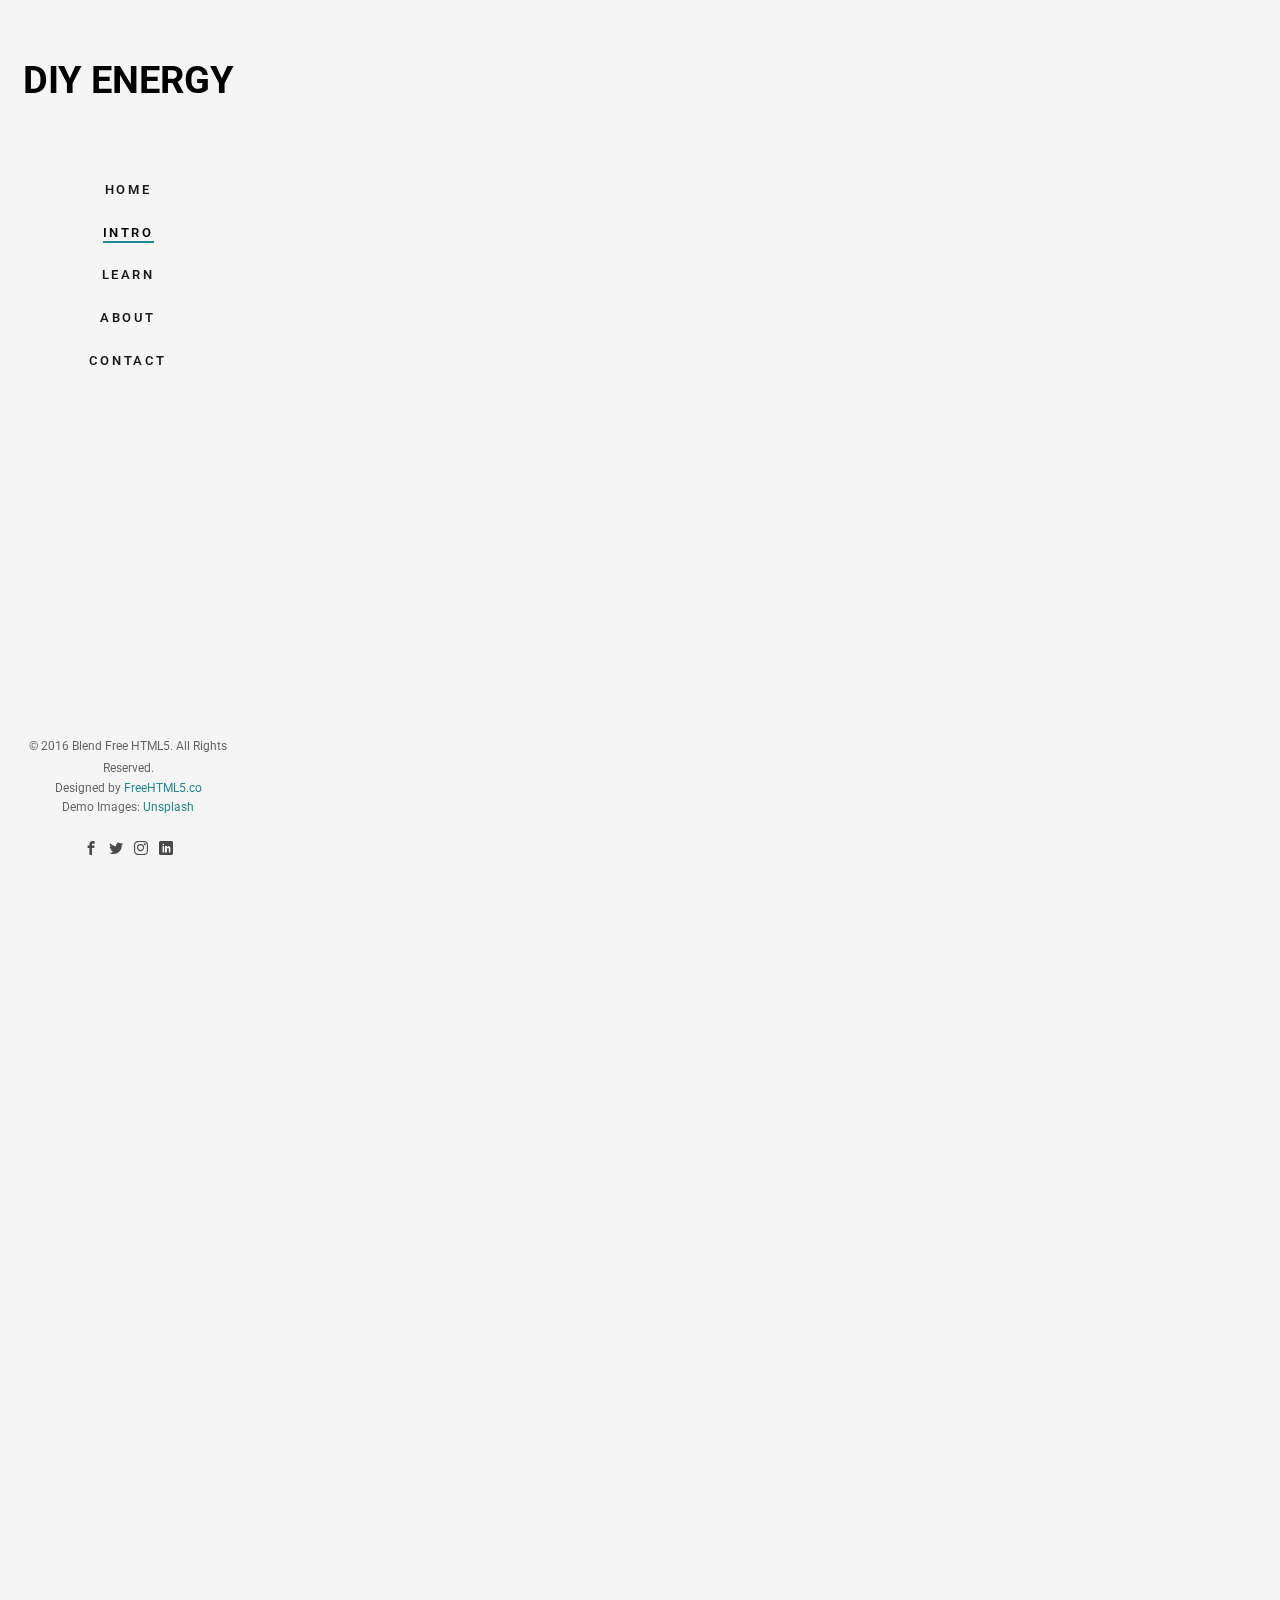
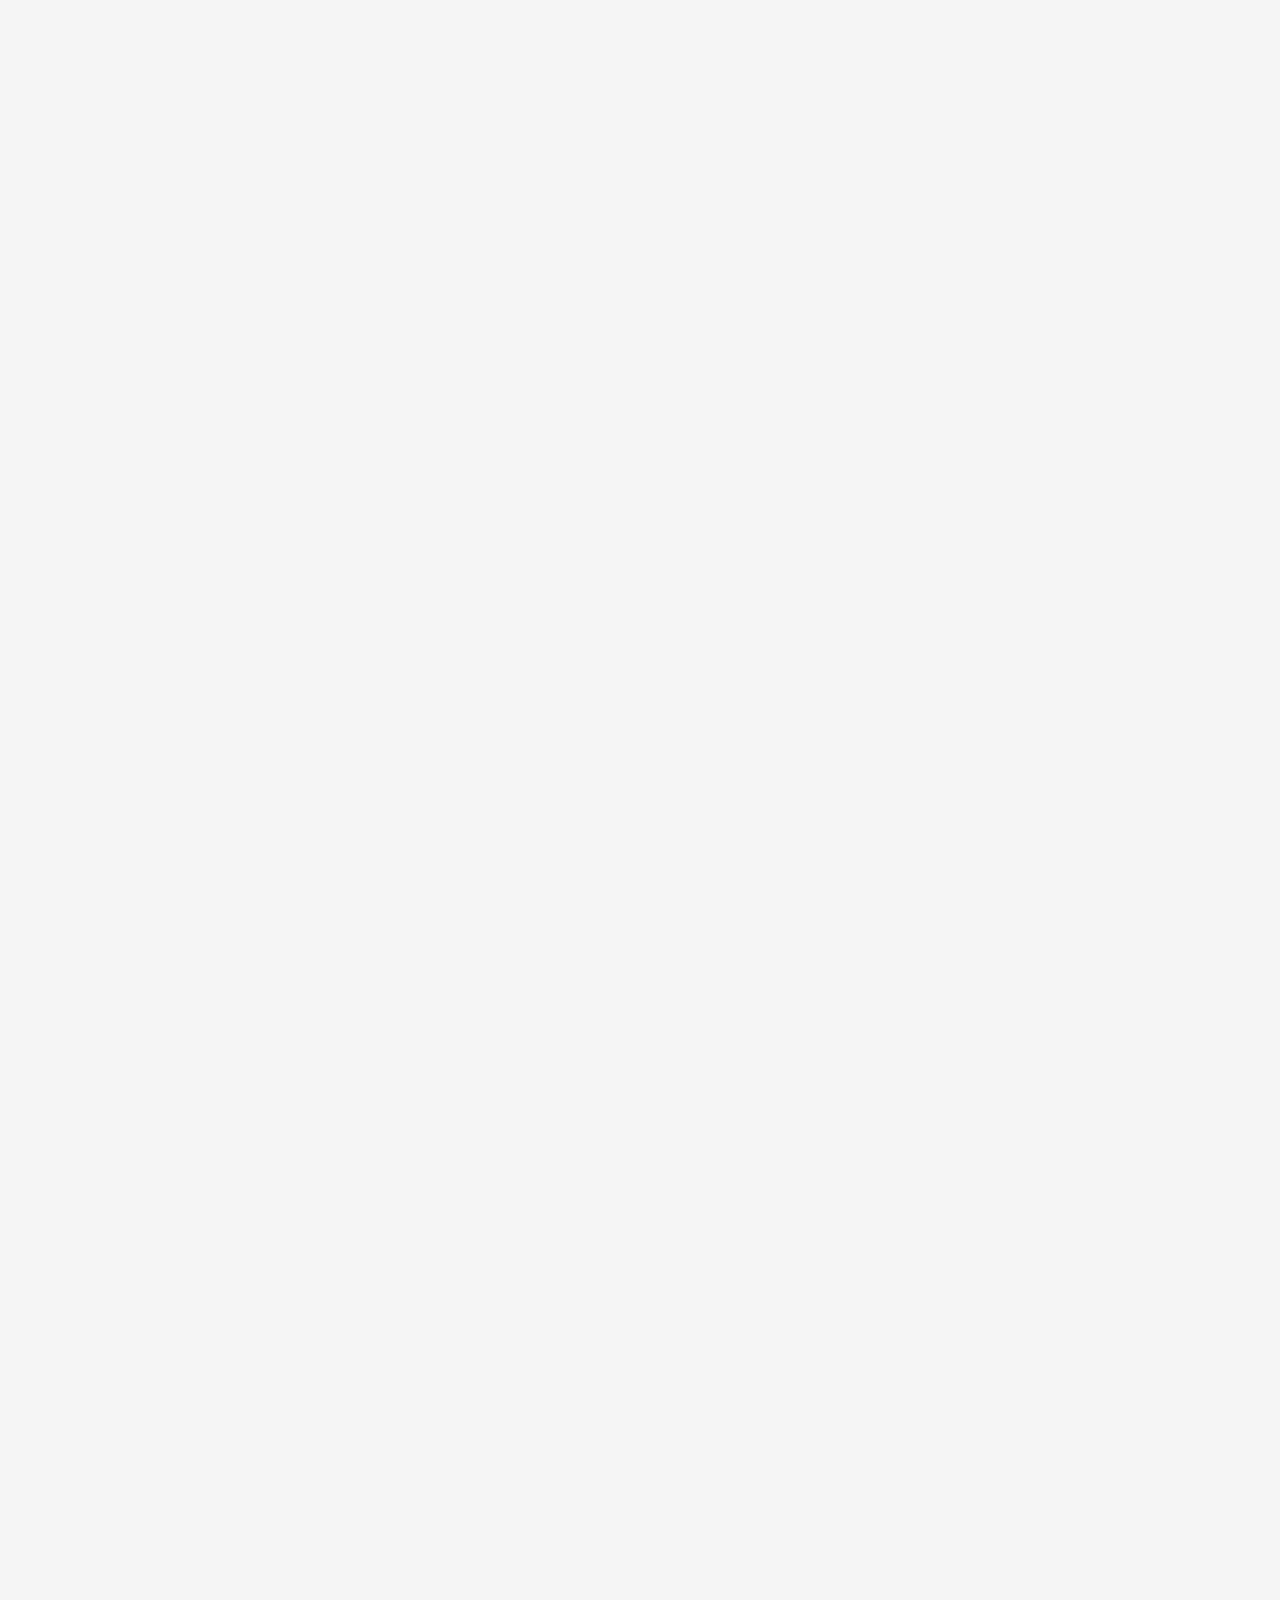
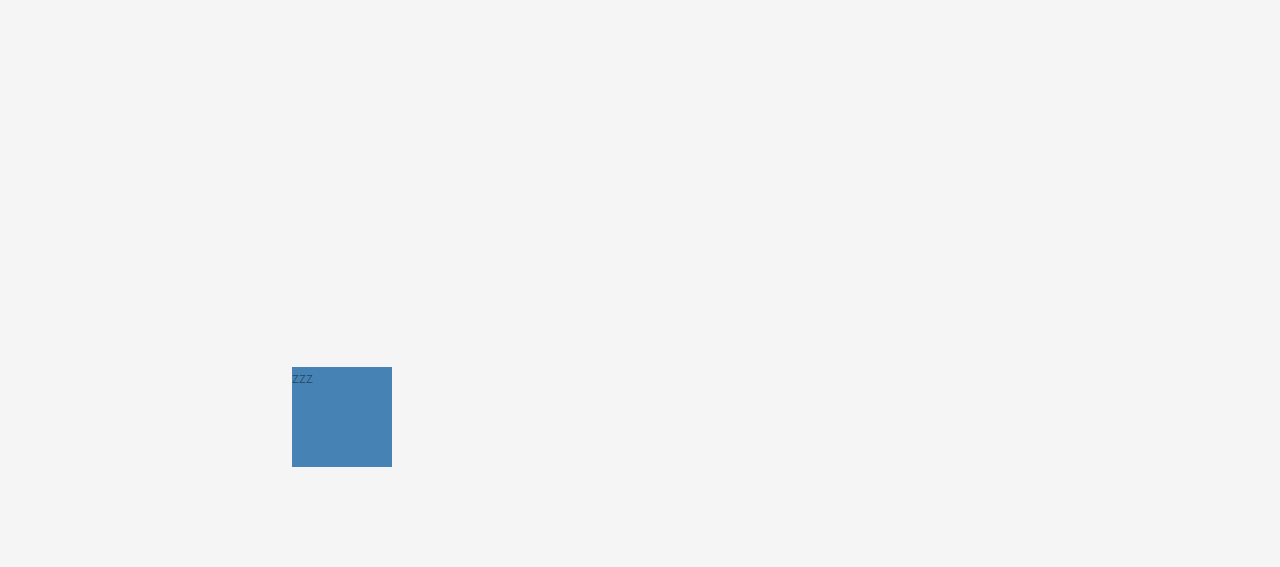
==== blog_tweetawatt.html @ 18f320f8 "first commit" ====
<!DOCTYPE html>
<!--[if lt IE 7]>      <html class="no-js lt-ie9 lt-ie8 lt-ie7"> <![endif]-->
<!--[if IE 7]>         <html class="no-js lt-ie9 lt-ie8"> <![endif]-->
<!--[if IE 8]>         <html class="no-js lt-ie9"> <![endif]-->
<!--[if gt IE 8]><!--> <html class="no-js"> <!--<![endif]-->
	<head>
	<meta charset="utf-8">
	<meta http-equiv="X-UA-Compatible" content="IE=edge">
	<title>DIY Energy &mdash; Free HTML5 Bootstrap Website Template by FreeHTML5.co</title>
	<meta name="viewport" content="width=device-width, initial-scale=1">
	<meta name="description" content="Free HTML5 Website Template by FreeHTML5.co" />
	<meta name="keywords" content="free html5, free template, free bootstrap, free website template, html5, css3, mobile first, responsive" />
	<meta name="author" content="FreeHTML5.co" />

  	<!--
	//////////////////////////////////////////////////////

	FREE HTML5 TEMPLATE
	DESIGNED & DEVELOPED by FreeHTML5.co

	Website: 		http://freehtml5.co/
	Email: 			info@freehtml5.co
	Twitter: 		http://twitter.com/fh5co
	Facebook: 		https://www.facebook.com/fh5co

	//////////////////////////////////////////////////////
	-->

  	<!-- Facebook and Twitter integration -->
	<meta property="og:title" content=""/>
	<meta property="og:image" content=""/>
	<meta property="og:url" content=""/>
	<meta property="og:site_name" content=""/>
	<meta property="og:description" content=""/>
	<meta name="twitter:title" content="" />
	<meta name="twitter:image" content="" />
	<meta name="twitter:url" content="" />
	<meta name="twitter:card" content="" />

	<!-- Place favicon.ico and apple-touch-icon.png in the root directory -->
	<link rel="shortcut icon" href="favicon.ico">

	<link href="https://fonts.googleapis.com/css?family=Roboto:100,300,400,500,700" rel="stylesheet">

	<!-- Animate.css -->
	<link rel="stylesheet" href="css/animate.css">
	<!-- Icomoon Icon Fonts-->
	<link rel="stylesheet" href="css/icomoon.css">
	<!-- Bootstrap  -->
	<link rel="stylesheet" href="css/bootstrap.css">
	<!-- Flexslider  -->
	<link rel="stylesheet" href="css/flexslider.css">
	<!-- Theme style  -->
	<link rel="stylesheet" href="css/style.css">

	<!-- Modernizr JS -->
	<script src="js/modernizr-2.6.2.min.js"></script>
	<!-- FOR IE9 below -->
	<!--[if lt IE 9]>
	<script src="js/respond.min.js"></script>
	<![endif]-->

	</head>
	<body>
	<div id="fh5co-page">
		<a href="#" class="js-fh5co-nav-toggle fh5co-nav-toggle"><i></i></a>
		<aside id="fh5co-aside" role="complementary" class="border js-fullheight">

			<h1 id="fh5co-logo"><a href="index.html">DIY Energy</a></h1>
			<nav id="fh5co-main-menu" role="navigation">
				<ul>
					<li><a href="index.html">Home</a></li>
					<li class="fh5co-active"><a href="intro.html">Intro</a></li>
					<li><a href="learn.html">Learn</a></li>
					<li><a href="about.html">About</a></li>
					<li><a href="contact.html">Contact</a></li>
				</ul>
			</nav>

			<div class="fh5co-footer">
				<p><small>&copy; 2016 Blend Free HTML5. All Rights Reserved.</span> <span>Designed by <a href="http://freehtml5.co/" target="_blank">FreeHTML5.co</a> </span> <span>Demo Images: <a href="https://unsplash.com/" target="_blank">Unsplash</a></span></small></p>
				<ul>
					<li><a href="#"><i class="icon-facebook2"></i></a></li>
					<li><a href="#"><i class="icon-twitter2"></i></a></li>
					<li><a href="#"><i class="icon-instagram"></i></a></li>
					<li><a href="#"><i class="icon-linkedin2"></i></a></li>
				</ul>
			</div>

		</aside>

		<div id="fh5co-main">
			<div class="fh5co-narrow-content">
				<h2 class="fh5co-heading animate-box" data-animate-effect="fadeInLeft">Learn</h2>

					<div class="row row-bottom-padded-md">
						<div class="col-md-12 col-sm-12 col-padding animate-box" data-animate-effect="fadeInLeft">

							<div class="blog-entry">
								<!-- <a href="#" class="blog-img"><img src="images/img-1.jpg" class="img-responsive" alt="Free HTML5 Bootstrap Template by FreeHTML5.co"></a> -->
								<div class="desc">
									<h2>Comparason</h2>
									<span><small>by Sid Chou </small> / <small> <i class="icon-comment"></i> 05.01.2020</small></span>
									<p>This project is inspired by <a href="https://learn.adafruit.com/tweet-a-watt/">Lady Ada's Tweet-a-watt.</a>
										 (Original tutorial is linked, this blog will include modification for newer version of Kill-a-Watt and avoiding using x-bee) </p>

								<h3 style="margin-left:2em">material</h3>
									<p>You can reference the <a href="https://learn.adafruit.com/tweet-a-watt/make-it-prep">list of material</a> on Adafruit,
										but here we will only need:
									</p>
									<li>Soldering iron + Solder</li>
									<li>Multimeter</li>
									<li>Kill-a-Watt(or other plug-in energy monitor)</li>
									<li>Micro-controller(any kind of arduino or similar capabled board)</li>
									<li>Osiliscope(optional)</li>
									<p>For more information on the materials, visit the <a href="intro.html">Resources page</a></p>

								<h3 style="margin-left:2em">Start</h3>
									<p><small>For this section, you can reference to <a href="https://learn.adafruit.com/tweet-a-watt/make-it-transmitter">transmitter</a> section of the Adafruit tutorial</small><br>
									For now you can skip through the X-bee part, till when it open the the case.
									There wont be too much difference for the beginning steps,
									you want to open the casing for Kill-a-Watt by unscrewing the 3 screws on the back.
								 </p>
									<img src="images/blog/killawatt/build_00.jpg" alt="unscrewing cas" style="max-height: 250px;">
									<p>
										Detatch the PCB board from the just-opened-case by removing the 4 screws on the pcb.
									</p>
									<img src="images/blog/killawatt/build_01.jpg" alt="unscrewing cas" style="max-height: 250px;">
									<p>
										<small>
											Note: it will be a good idea to keep the screws in a small container so you dont lose them.
										</small>
									</p>
									<p>
										Since Lady Ada did her project back in 2014, the design of the pcb boards on kill-a-watt has been updated.
										Now, you can still find the "LM2902N" op-amp chip(mentioned in Lady Ada's tutorial, this is where we are going to "steal" the signal from the kill-a-watt)
										but as a surface mount underneathe the LCD. <br>
										Unfortunately, you do have to rip off the LCD screen to access the op-amp chip, so you have to lose the Original display function through this project.
									</p>
									<img src="images/blog/killawatt/build_02.jpg" alt="remove LCD from board" style="max-height: 250px; margin-right:50px;">
									<img src="images/blog/killawatt/LM2902.jpg" alt="LM2902N Pin layout" style="max-height: 250px;">
									<p>
										The next step is to solder the power(red), ground(black), amp singnal(yellow) and voltage singnal(orange on adafruit, green here) from the op-amp.
									</p>
									<img src="images/blog/killawatt/build_03.jpg" alt="soldering on LM2902N" style="max-height: 250px;">
									<p>
										I cut off some plastics to get some clearance for the wires, and drilled a hole for them to come out for some tests,
										since I wasn't about to plug this in to 110VAC outlet without the case, and you shouldn't either!!!
									</p>
									<img src="images/blog/killawatt/build_04.jpg" alt="cutting the case for clearance" style="max-height: 250px;">
									<p>
										<small>Note: I am using stranded wires here, if you are using solid wire, be aware that it might rip the solder patch from the PCB board if you are moving it around. <a href="https://blog.jemelectronics.com/stranded-vs-solid-wire">More on wire types...</a> </small>
									</p>
									<img src="images/blog/killawatt/fail.jpg" alt="broken solder patch" style="max-height: 250px;">
									<p>
										Next, we can close the case and feed the wires through the drilled hole.
									</p>
									<img src="images/blog/killawatt/build_05.jpg" alt="cutting the case for clearance" style="max-height: 250px;">
									<p>
										You can see the soldered wires and chip from the the window
									</p>
									<img src="images/blog/killawatt/build_06.jpg" alt="cutting the case for clearance" style="max-height: 250px;">
									<p>
										lets test the voltage from power(red) to ground(black). Its reading just a bit above 6 V.
									</p>
									<img src="images/blog/killawatt/build_07.jpg" alt="cutting the case for clearance" style="max-height: 250px;">

									<h3 style="margin-left:2em">Test</h3>


									<p>

									</p>

									<!-- <a href="#" class="lead">Read More <i class="icon-arrow-right3"></i></a> -->

</div>
	</div>
		</div>
</div>
								<div class="sub-menu" style="width:100px; height:100px">
									<div style="width:100%;height:100%;background-color:steelblue;">
										<p>zzz</p>





									</div>

						</div>
				</div>
			</div>
		</div>






	<!-- jQuery -->
	<script src="js/jquery.min.js"></script>
	<!-- jQuery Easing -->
	<script src="js/jquery.easing.1.3.js"></script>
	<!-- Bootstrap -->
	<script src="js/bootstrap.min.js"></script>
	<!-- Waypoints -->
	<script src="js/jquery.waypoints.min.js"></script>
	<!-- Flexslider -->
	<script src="js/jquery.flexslider-min.js"></script>


	<!-- MAIN JS -->
	<script src="js/main.js"></script>

	</body>
</html>
---- css/icomoon.css ----
@font-face {
  font-family: 'icomoon';
  src:  url('fonts/icomoon.eot?6py85u');
  src:  url('fonts/icomoon.eot?6py85u#iefix') format('embedded-opentype'),
    url('fonts/icomoon.ttf?6py85u') format('truetype'),
    url('fonts/icomoon.woff?6py85u') format('woff'),
    url('fonts/icomoon.svg?6py85u#icomoon') format('svg');
  font-weight: normal;
  font-style: normal;
}

[class^="icon-"], [class*=" icon-"] {
  /* use !important to prevent issues with browser extensions that change fonts */
  font-family: 'icomoon' !important;
  speak: none;
  font-style: normal;
  font-weight: normal;
  font-variant: normal;
  text-transform: none;
  line-height: 1;

  /* Better Font Rendering =========== */
  -webkit-font-smoothing: antialiased;
  -moz-osx-font-smoothing: grayscale;
}

.icon-times:before {
  content: "\e930";
}
.icon-tick:before {
  content: "\e931";
}
.icon-plus:before {
  content: "\e932";
}
.icon-minus:before {
  content: "\e933";
}
.icon-equals:before {
  content: "\e934";
}
.icon-divide:before {
  content: "\e935";
}
.icon-chevron-right:before {
  content: "\e936";
}
.icon-chevron-left:before {
  content: "\e937";
}
.icon-arrow-right-thick:before {
  content: "\e938";
}
.icon-arrow-left-thick:before {
  content: "\e939";
}
.icon-th-small:before {
  content: "\e93a";
}
.icon-th-menu:before {
  content: "\e93b";
}
.icon-th-list:before {
  content: "\e93c";
}
.icon-th-large:before {
  content: "\e93d";
}
.icon-home:before {
  content: "\e93e";
}
.icon-arrow-forward:before {
  content: "\e93f";
}
.icon-arrow-back:before {
  content: "\e940";
}
.icon-rss:before {
  content: "\e941";
}
.icon-location:before {
  content: "\e942";
}
.icon-link:before {
  content: "\e943";
}
.icon-image:before {
  content: "\e944";
}
.icon-arrow-up-thick:before {
  content: "\e945";
}
.icon-arrow-down-thick:before {
  content: "\e946";
}
.icon-starburst:before {
  content: "\e947";
}
.icon-starburst-outline:before {
  content: "\e948";
}
.icon-star3:before {
  content: "\e949";
}
.icon-flow-children:before {
  content: "\e94a";
}
.icon-export:before {
  content: "\e94b";
}
.icon-delete2:before {
  content: "\e94c";
}
.icon-delete-outline:before {
  content: "\e94d";
}
.icon-cloud-storage:before {
  content: "\e94e";
}
.icon-wi-fi:before {
  content: "\e94f";
}
.icon-heart:before {
  content: "\e950";
}
.icon-flash:before {
  content: "\e951";
}
.icon-cancel:before {
  content: "\e952";
}
.icon-backspace:before {
  content: "\e953";
}
.icon-attachment:before {
  content: "\e954";
}
.icon-arrow-move:before {
  content: "\e955";
}
.icon-warning:before {
  content: "\e956";
}
.icon-user:before {
  content: "\e957";
}
.icon-radar:before {
  content: "\e958";
}
.icon-lock-open:before {
  content: "\e959";
}
.icon-lock-closed:before {
  content: "\e95a";
}
.icon-location-arrow:before {
  content: "\e95b";
}
.icon-info:before {
  content: "\e95c";
}
.icon-user-delete:before {
  content: "\e95d";
}
.icon-user-add:before {
  content: "\e95e";
}
.icon-media-pause:before {
  content: "\e95f";
}
.icon-group:before {
  content: "\e960";
}
.icon-chart-pie:before {
  content: "\e961";
}
.icon-chart-line:before {
  content: "\e962";
}
.icon-chart-bar:before {
  content: "\e963";
}
.icon-chart-area:before {
  content: "\e964";
}
.icon-video:before {
  content: "\e965";
}
.icon-point-of-interest:before {
  content: "\e966";
}
.icon-infinity:before {
  content: "\e967";
}
.icon-globe:before {
  content: "\e968";
}
.icon-eye:before {
  content: "\e969";
}
.icon-cog:before {
  content: "\e96a";
}
.icon-camera:before {
  content: "\e96b";
}
.icon-upload:before {
  content: "\e96c";
}
.icon-scissors:before {
  content: "\e96d";
}
.icon-refresh:before {
  content: "\e96e";
}
.icon-pin:before {
  content: "\e96f";
}
.icon-key:before {
  content: "\e970";
}
.icon-info-large:before {
  content: "\e971";
}
.icon-eject:before {
  content: "\e972";
}
.icon-download:before {
  content: "\e973";
}
.icon-zoom:before {
  content: "\e974";
}
.icon-zoom-out:before {
  content: "\e975";
}
.icon-zoom-in:before {
  content: "\e976";
}
.icon-sort-numerically:before {
  content: "\e977";
}
.icon-sort-alphabetically:before {
  content: "\e978";
}
.icon-input-checked:before {
  content: "\e979";
}
.icon-calender:before {
  content: "\e97a";
}
.icon-world2:before {
  content: "\e97b";
}
.icon-notes:before {
  content: "\e97c";
}
.icon-code:before {
  content: "\e97d";
}
.icon-arrow-sync:before {
  content: "\e97e";
}
.icon-arrow-shuffle:before {
  content: "\e97f";
}
.icon-arrow-repeat:before {
  content: "\e980";
}
.icon-arrow-minimise:before {
  content: "\e981";
}
.icon-arrow-maximise:before {
  content: "\e982";
}
.icon-arrow-loop:before {
  content: "\e983";
}
.icon-anchor:before {
  content: "\e984";
}
.icon-spanner:before {
  content: "\e985";
}
.icon-puzzle:before {
  content: "\e986";
}
.icon-power:before {
  content: "\e987";
}
.icon-plane:before {
  content: "\e988";
}
.icon-pi:before {
  content: "\e989";
}
.icon-phone:before {
  content: "\e98a";
}
.icon-microphone2:before {
  content: "\e98b";
}
.icon-media-rewind:before {
  content: "\e98c";
}
.icon-flag:before {
  content: "\e98d";
}
.icon-adjust-brightness:before {
  content: "\e98e";
}
.icon-waves:before {
  content: "\e98f";
}
.icon-social-twitter:before {
  content: "\e990";
}
.icon-social-facebook:before {
  content: "\e991";
}
.icon-social-dribbble:before {
  content: "\e992";
}
.icon-media-stop:before {
  content: "\e993";
}
.icon-media-record:before {
  content: "\e994";
}
.icon-media-play:before {
  content: "\e995";
}
.icon-media-fast-forward:before {
  content: "\e996";
}
.icon-media-eject:before {
  content: "\e997";
}
.icon-social-vimeo:before {
  content: "\e998";
}
.icon-social-tumbler:before {
  content: "\e999";
}
.icon-social-skype:before {
  content: "\e99a";
}
.icon-social-pinterest:before {
  content: "\e99b";
}
.icon-social-linkedin:before {
  content: "\e99c";
}
.icon-social-last-fm:before {
  content: "\e99d";
}
.icon-social-github:before {
  content: "\e99e";
}
.icon-social-flickr:before {
  content: "\e99f";
}
.icon-at:before {
  content: "\e9a0";
}
.icon-times-outline:before {
  content: "\e9a1";
}
.icon-plus-outline:before {
  content: "\e9a2";
}
.icon-minus-outline:before {
  content: "\e9a3";
}
.icon-tick-outline:before {
  content: "\e9a4";
}
.icon-th-large-outline:before {
  content: "\e9a5";
}
.icon-equals-outline:before {
  content: "\e9a6";
}
.icon-divide-outline:before {
  content: "\e9a7";
}
.icon-chevron-right-outline:before {
  content: "\e9a8";
}
.icon-chevron-left-outline:before {
  content: "\e9a9";
}
.icon-arrow-right-outline:before {
  content: "\e9aa";
}
.icon-arrow-left-outline:before {
  content: "\e9ab";
}
.icon-th-small-outline:before {
  content: "\e9ac";
}
.icon-th-menu-outline:before {
  content: "\e9ad";
}
.icon-th-list-outline:before {
  content: "\e9ae";
}
.icon-news2:before {
  content: "\e9b1";
}
.icon-home-outline:before {
  content: "\e9b2";
}
.icon-arrow-up-outline:before {
  content: "\e9b3";
}
.icon-arrow-forward-outline:before {
  content: "\e9b4";
}
.icon-arrow-down-outline:before {
  content: "\e9b5";
}
.icon-arrow-back-outline:before {
  content: "\e9b6";
}
.icon-trash3:before {
  content: "\e9b7";
}
.icon-rss-outline:before {
  content: "\e9b8";
}
.icon-message:before {
  content: "\e9b9";
}
.icon-location-outline:before {
  content: "\e9ba";
}
.icon-link-outline:before {
  content: "\e9bb";
}
.icon-image-outline:before {
  content: "\e9bc";
}
.icon-export-outline:before {
  content: "\e9bd";
}
.icon-cross:before {
  content: "\e9be";
}
.icon-wi-fi-outline:before {
  content: "\e9bf";
}
.icon-star-outline:before {
  content: "\e9c0";
}
.icon-media-pause-outline:before {
  content: "\e9c1";
}
.icon-mail:before {
  content: "\e9c2";
}
.icon-heart-outline:before {
  content: "\e9c3";
}
.icon-flash-outline:before {
  content: "\e9c4";
}
.icon-cancel-outline:before {
  content: "\e9c5";
}
.icon-beaker:before {
  content: "\e9c6";
}
.icon-arrow-move-outline:before {
  content: "\e9c7";
}
.icon-watch2:before {
  content: "\e9c8";
}
.icon-warning-outline:before {
  content: "\e9c9";
}
.icon-time:before {
  content: "\e9ca";
}
.icon-radar-outline:before {
  content: "\e9cb";
}
.icon-lock-open-outline:before {
  content: "\e9cc";
}
.icon-location-arrow-outline:before {
  content: "\e9cd";
}
.icon-info-outline:before {
  content: "\e9ce";
}
.icon-backspace-outline:before {
  content: "\e9cf";
}
.icon-attachment-outline:before {
  content: "\e9d0";
}
.icon-user-outline:before {
  content: "\e9d1";
}
.icon-user-delete-outline:before {
  content: "\e9d2";
}
.icon-user-add-outline:before {
  content: "\e9d3";
}
.icon-lock-closed-outline:before {
  content: "\e9d4";
}
.icon-group-outline:before {
  content: "\e9d5";
}
.icon-chart-pie-outline:before {
  content: "\e9d6";
}
.icon-chart-line-outline:before {
  content: "\e9d7";
}
.icon-chart-bar-outline:before {
  content: "\e9d8";
}
.icon-chart-area-outline:before {
  content: "\e9d9";
}
.icon-video-outline:before {
  content: "\e9da";
}
.icon-point-of-interest-outline:before {
  content: "\e9db";
}
.icon-map:before {
  content: "\e9dc";
}
.icon-key-outline:before {
  content: "\e9dd";
}
.icon-infinity-outline:before {
  content: "\e9de";
}
.icon-globe-outline:before {
  content: "\e9df";
}
.icon-eye-outline:before {
  content: "\e9e0";
}
.icon-cog-outline:before {
  content: "\e9e1";
}
.icon-camera-outline:before {
  content: "\e9e2";
}
.icon-upload-outline:before {
  content: "\e9e3";
}
.icon-support:before {
  content: "\e9e4";
}
.icon-scissors-outline:before {
  content: "\e9e5";
}
.icon-refresh-outline:before {
  content: "\e9e6";
}
.icon-info-large-outline:before {
  content: "\e9e7";
}
.icon-eject-outline:before {
  content: "\e9e8";
}
.icon-download-outline:before {
  content: "\e9e9";
}
.icon-battery-mid:before {
  content: "\e9ea";
}
.icon-battery-low:before {
  content: "\e9eb";
}
.icon-battery-high:before {
  content: "\e9ec";
}
.icon-zoom-outline:before {
  content: "\e9ed";
}
.icon-zoom-out-outline:before {
  content: "\e9ee";
}
.icon-zoom-in-outline:before {
  content: "\e9ef";
}
.icon-tag3:before {
  content: "\e9f0";
}
.icon-tabs-outline:before {
  content: "\e9f1";
}
.icon-pin-outline:before {
  content: "\e9f2";
}
.icon-message-typing:before {
  content: "\e9f3";
}
.icon-directions:before {
  content: "\e9f4";
}
.icon-battery-full:before {
  content: "\e9f5";
}
.icon-battery-charge:before {
  content: "\e9f6";
}
.icon-pipette:before {
  content: "\e9f7";
}
.icon-pencil:before {
  content: "\e9f8";
}
.icon-folder:before {
  content: "\e9f9";
}
.icon-folder-delete:before {
  content: "\e9fa";
}
.icon-folder-add:before {
  content: "\e9fb";
}
.icon-edit:before {
  content: "\e9fc";
}
.icon-document:before {
  content: "\e9fd";
}
.icon-document-delete:before {
  content: "\e9fe";
}
.icon-document-add:before {
  content: "\e9ff";
}
.icon-brush:before {
  content: "\ea00";
}
.icon-thumbs-up:before {
  content: "\ea01";
}
.icon-thumbs-down:before {
  content: "\ea02";
}
.icon-pen:before {
  content: "\ea03";
}
.icon-sort-numerically-outline:before {
  content: "\ea04";
}
.icon-sort-alphabetically-outline:before {
  content: "\ea05";
}
.icon-social-last-fm-circular:before {
  content: "\ea06";
}
.icon-social-github-circular:before {
  content: "\ea07";
}
.icon-compass:before {
  content: "\ea08";
}
.icon-bookmark:before {
  content: "\ea09";
}
.icon-input-checked-outline:before {
  content: "\ea0a";
}
.icon-code-outline:before {
  content: "\ea0b";
}
.icon-calender-outline:before {
  content: "\ea0c";
}
.icon-business-card:before {
  content: "\ea0d";
}
.icon-arrow-up:before {
  content: "\ea0e";
}
.icon-arrow-sync-outline:before {
  content: "\ea0f";
}
.icon-arrow-right:before {
  content: "\ea10";
}
.icon-arrow-repeat-outline:before {
  content: "\ea11";
}
.icon-arrow-loop-outline:before {
  content: "\ea12";
}
.icon-arrow-left:before {
  content: "\ea13";
}
.icon-flow-switch:before {
  content: "\ea14";
}
.icon-flow-parallel:before {
  content: "\ea15";
}
.icon-flow-merge:before {
  content: "\ea16";
}
.icon-document-text:before {
  content: "\ea17";
}
.icon-clipboard:before {
  content: "\ea18";
}
.icon-calculator:before {
  content: "\ea19";
}
.icon-arrow-minimise-outline:before {
  content: "\ea1a";
}
.icon-arrow-maximise-outline:before {
  content: "\ea1b";
}
.icon-arrow-down:before {
  content: "\ea1c";
}
.icon-gift:before {
  content: "\ea1d";
}
.icon-film:before {
  content: "\ea1e";
}
.icon-database:before {
  content: "\ea1f";
}
.icon-bell:before {
  content: "\ea20";
}
.icon-anchor-outline:before {
  content: "\ea21";
}
.icon-adjust-contrast:before {
  content: "\ea22";
}
.icon-world-outline:before {
  content: "\ea23";
}
.icon-shopping-bag:before {
  content: "\ea24";
}
.icon-power-outline:before {
  content: "\ea25";
}
.icon-notes-outline:before {
  content: "\ea26";
}
.icon-device-tablet:before {
  content: "\ea27";
}
.icon-device-phone:before {
  content: "\ea28";
}
.icon-device-laptop:before {
  content: "\ea29";
}
.icon-device-desktop:before {
  content: "\ea2a";
}
.icon-briefcase:before {
  content: "\ea2b";
}
.icon-stopwatch:before {
  content: "\ea2c";
}
.icon-spanner-outline:before {
  content: "\ea2d";
}
.icon-puzzle-outline:before {
  content: "\ea2e";
}
.icon-printer:before {
  content: "\ea2f";
}
.icon-pi-outline:before {
  content: "\ea30";
}
.icon-lightbulb:before {
  content: "\ea31";
}
.icon-flag-outline:before {
  content: "\ea32";
}
.icon-contacts:before {
  content: "\ea33";
}
.icon-archive2:before {
  content: "\ea34";
}
.icon-weather-stormy:before {
  content: "\ea35";
}
.icon-weather-shower:before {
  content: "\ea36";
}
.icon-weather-partly-sunny:before {
  content: "\ea37";
}
.icon-weather-downpour:before {
  content: "\ea38";
}
.icon-weather-cloudy:before {
  content: "\ea39";
}
.icon-plane-outline:before {
  content: "\ea3a";
}
.icon-phone-outline:before {
  content: "\ea3b";
}
.icon-microphone-outline:before {
  content: "\ea3c";
}
.icon-weather-windy:before {
  content: "\ea3d";
}
.icon-weather-windy-cloudy:before {
  content: "\ea3e";
}
.icon-weather-sunny:before {
  content: "\ea3f";
}
.icon-weather-snow:before {
  content: "\ea40";
}
.icon-weather-night:before {
  content: "\ea41";
}
.icon-media-stop-outline:before {
  content: "\ea42";
}
.icon-media-rewind-outline:before {
  content: "\ea43";
}
.icon-media-record-outline:before {
  content: "\ea44";
}
.icon-media-play-outline:before {
  content: "\ea45";
}
.icon-media-fast-forward-outline:before {
  content: "\ea46";
}
.icon-media-eject-outline:before {
  content: "\ea47";
}
.icon-wine:before {
  content: "\ea48";
}
.icon-waves-outline:before {
  content: "\ea49";
}
.icon-ticket:before {
  content: "\ea4a";
}
.icon-tags:before {
  content: "\ea4b";
}
.icon-plug:before {
  content: "\ea4c";
}
.icon-headphones:before {
  content: "\ea4d";
}
.icon-credit-card:before {
  content: "\ea4e";
}
.icon-coffee:before {
  content: "\ea4f";
}
.icon-book:before {
  content: "\ea50";
}
.icon-beer:before {
  content: "\ea51";
}
.icon-volume2:before {
  content: "\ea52";
}
.icon-volume-up:before {
  content: "\ea53";
}
.icon-volume-mute:before {
  content: "\ea54";
}
.icon-volume-down:before {
  content: "\ea55";
}
.icon-social-vimeo-circular:before {
  content: "\ea56";
}
.icon-social-twitter-circular:before {
  content: "\ea57";
}
.icon-social-pinterest-circular:before {
  content: "\ea58";
}
.icon-social-linkedin-circular:before {
  content: "\ea59";
}
.icon-social-facebook-circular:before {
  content: "\ea5a";
}
.icon-social-dribbble-circular:before {
  content: "\ea5b";
}
.icon-tree:before {
  content: "\ea5c";
}
.icon-thermometer2:before {
  content: "\ea5d";
}
.icon-social-tumbler-circular:before {
  content: "\ea5e";
}
.icon-social-skype-outline:before {
  content: "\ea5f";
}
.icon-social-flickr-circular:before {
  content: "\ea60";
}
.icon-social-at-circular:before {
  content: "\ea61";
}
.icon-shopping-cart:before {
  content: "\ea62";
}
.icon-messages:before {
  content: "\ea63";
}
.icon-leaf:before {
  content: "\ea64";
}
.icon-feather:before {
  content: "\ea65";
}
.icon-eye2:before {
  content: "\e064";
}
.icon-paper-clip:before {
  content: "\e065";
}
.icon-mail5:before {
  content: "\e066";
}
.icon-toggle:before {
  content: "\e067";
}
.icon-layout:before {
  content: "\e068";
}
.icon-link2:before {
  content: "\e069";
}
.icon-bell2:before {
  content: "\e06a";
}
.icon-lock3:before {
  content: "\e06b";
}
.icon-unlock:before {
  content: "\e06c";
}
.icon-ribbon2:before {
  content: "\e06d";
}
.icon-image2:before {
  content: "\e06e";
}
.icon-signal:before {
  content: "\e06f";
}
.icon-target3:before {
  content: "\e070";
}
.icon-clipboard3:before {
  content: "\e071";
}
.icon-clock3:before {
  content: "\e072";
}
.icon-watch:before {
  content: "\e073";
}
.icon-air-play:before {
  content: "\e074";
}
.icon-camera3:before {
  content: "\e075";
}
.icon-video2:before {
  content: "\e076";
}
.icon-disc:before {
  content: "\e077";
}
.icon-printer3:before {
  content: "\e078";
}
.icon-monitor:before {
  content: "\e079";
}
.icon-server:before {
  content: "\e07a";
}
.icon-cog2:before {
  content: "\e07b";
}
.icon-heart3:before {
  content: "\e07c";
}
.icon-paragraph:before {
  content: "\e07d";
}
.icon-align-justify:before {
  content: "\e07e";
}
.icon-align-left:before {
  content: "\e07f";
}
.icon-align-center:before {
  content: "\e080";
}
.icon-align-right:before {
  content: "\e081";
}
.icon-book2:before {
  content: "\e082";
}
.icon-layers2:before {
  content: "\e083";
}
.icon-stack2:before {
  content: "\e084";
}
.icon-stack-2:before {
  content: "\e085";
}
.icon-paper:before {
  content: "\e086";
}
.icon-paper-stack:before {
  content: "\e087";
}
.icon-search3:before {
  content: "\e088";
}
.icon-zoom-in2:before {
  content: "\e089";
}
.icon-zoom-out2:before {
  content: "\e08a";
}
.icon-reply2:before {
  content: "\e08b";
}
.icon-circle-plus:before {
  content: "\e08c";
}
.icon-circle-minus:before {
  content: "\e08d";
}
.icon-circle-check:before {
  content: "\e08e";
}
.icon-circle-cross:before {
  content: "\e08f";
}
.icon-square-plus:before {
  content: "\e090";
}
.icon-square-minus:before {
  content: "\e091";
}
.icon-square-check:before {
  content: "\e092";
}
.icon-square-cross:before {
  content: "\e093";
}
.icon-microphone:before {
  content: "\e094";
}
.icon-record:before {
  content: "\e095";
}
.icon-skip-back:before {
  content: "\e096";
}
.icon-rewind:before {
  content: "\e097";
}
.icon-play4:before {
  content: "\e098";
}
.icon-pause3:before {
  content: "\e099";
}
.icon-stop3:before {
  content: "\e09a";
}
.icon-fast-forward:before {
  content: "\e09b";
}
.icon-skip-forward:before {
  content: "\e09c";
}
.icon-shuffle2:before {
  content: "\e09d";
}
.icon-repeat:before {
  content: "\e09e";
}
.icon-folder2:before {
  content: "\e09f";
}
.icon-umbrella:before {
  content: "\e0a0";
}
.icon-moon:before {
  content: "\e0a1";
}
.icon-thermometer:before {
  content: "\e0a2";
}
.icon-drop:before {
  content: "\e0a3";
}
.icon-sun2:before {
  content: "\e0a4";
}
.icon-cloud3:before {
  content: "\e0a5";
}
.icon-cloud-upload2:before {
  content: "\e0a6";
}
.icon-cloud-download2:before {
  content: "\e0a7";
}
.icon-upload4:before {
  content: "\e0a8";
}
.icon-download4:before {
  content: "\e0a9";
}
.icon-location3:before {
  content: "\e0aa";
}
.icon-location-2:before {
  content: "\e0ab";
}
.icon-map3:before {
  content: "\e0ac";
}
.icon-battery:before {
  content: "\e0ad";
}
.icon-head:before {
  content: "\e0ae";
}
.icon-briefcase3:before {
  content: "\e0af";
}
.icon-speech-bubble:before {
  content: "\e0b0";
}
.icon-anchor2:before {
  content: "\e0b1";
}
.icon-globe2:before {
  content: "\e0b2";
}
.icon-box:before {
  content: "\e0b3";
}
.icon-reload:before {
  content: "\e0b4";
}
.icon-share3:before {
  content: "\e0b5";
}
.icon-marquee:before {
  content: "\e0b6";
}
.icon-marquee-plus:before {
  content: "\e0b7";
}
.icon-marquee-minus:before {
  content: "\e0b8";
}
.icon-tag:before {
  content: "\e0b9";
}
.icon-power2:before {
  content: "\e0ba";
}
.icon-command2:before {
  content: "\e0bb";
}
.icon-alt:before {
  content: "\e0bc";
}
.icon-esc:before {
  content: "\e0bd";
}
.icon-bar-graph:before {
  content: "\e0be";
}
.icon-bar-graph-2:before {
  content: "\e0bf";
}
.icon-pie-graph:before {
  content: "\e0c0";
}
.icon-star:before {
  content: "\e0c1";
}
.icon-arrow-left3:before {
  content: "\e0c2";
}
.icon-arrow-right3:before {
  content: "\e0c3";
}
.icon-arrow-up3:before {
  content: "\e0c4";
}
.icon-arrow-down3:before {
  content: "\e0c5";
}
.icon-volume:before {
  content: "\e0c6";
}
.icon-mute:before {
  content: "\e0c7";
}
.icon-content-right:before {
  content: "\e100";
}
.icon-content-left:before {
  content: "\e101";
}
.icon-grid2:before {
  content: "\e102";
}
.icon-grid-2:before {
  content: "\e103";
}
.icon-columns:before {
  content: "\e104";
}
.icon-loader:before {
  content: "\e105";
}
.icon-bag:before {
  content: "\e106";
}
.icon-ban:before {
  content: "\e107";
}
.icon-flag3:before {
  content: "\e108";
}
.icon-trash:before {
  content: "\e109";
}
.icon-expand2:before {
  content: "\e110";
}
.icon-contract:before {
  content: "\e111";
}
.icon-maximize:before {
  content: "\e112";
}
.icon-minimize:before {
  content: "\e113";
}
.icon-plus2:before {
  content: "\e114";
}
.icon-minus2:before {
  content: "\e115";
}
.icon-check:before {
  content: "\e116";
}
.icon-cross2:before {
  content: "\e117";
}
.icon-move:before {
  content: "\e118";
}
.icon-delete:before {
  content: "\e119";
}
.icon-menu5:before {
  content: "\e120";
}
.icon-archive:before {
  content: "\e121";
}
.icon-inbox:before {
  content: "\e122";
}
.icon-outbox:before {
  content: "\e123";
}
.icon-file:before {
  content: "\e124";
}
.icon-file-add:before {
  content: "\e125";
}
.icon-file-subtract:before {
  content: "\e126";
}
.icon-help:before {
  content: "\e127";
}
.icon-open:before {
  content: "\e128";
}
.icon-ellipsis:before {
  content: "\e129";
}
.icon-heart4:before {
  content: "\e900";
}
.icon-cloud4:before {
  content: "\e901";
}
.icon-star2:before {
  content: "\e902";
}
.icon-tv2:before {
  content: "\e903";
}
.icon-sound:before {
  content: "\e904";
}
.icon-video3:before {
  content: "\e905";
}
.icon-trash2:before {
  content: "\e906";
}
.icon-user2:before {
  content: "\e907";
}
.icon-key3:before {
  content: "\e908";
}
.icon-search4:before {
  content: "\e909";
}
.icon-settings:before {
  content: "\e90a";
}
.icon-camera4:before {
  content: "\e90b";
}
.icon-tag2:before {
  content: "\e90c";
}
.icon-lock4:before {
  content: "\e90d";
}
.icon-bulb:before {
  content: "\e90e";
}
.icon-pen2:before {
  content: "\e90f";
}
.icon-diamond:before {
  content: "\e910";
}
.icon-display2:before {
  content: "\e911";
}
.icon-location4:before {
  content: "\e912";
}
.icon-eye3:before {
  content: "\e913";
}
.icon-bubble3:before {
  content: "\e914";
}
.icon-stack3:before {
  content: "\e915";
}
.icon-cup:before {
  content: "\e916";
}
.icon-phone3:before {
  content: "\e917";
}
.icon-news:before {
  content: "\e918";
}
.icon-mail6:before {
  content: "\e919";
}
.icon-like:before {
  content: "\e91a";
}
.icon-photo:before {
  content: "\e91b";
}
.icon-note:before {
  content: "\e91c";
}
.icon-clock4:before {
  content: "\e91d";
}
.icon-paperplane:before {
  content: "\e91e";
}
.icon-params:before {
  content: "\e91f";
}
.icon-banknote:before {
  content: "\e920";
}
.icon-data:before {
  content: "\e921";
}
.icon-music2:before {
  content: "\e922";
}
.icon-megaphone2:before {
  content: "\e923";
}
.icon-study:before {
  content: "\e924";
}
.icon-lab2:before {
  content: "\e925";
}
.icon-food:before {
  content: "\e926";
}
.icon-t-shirt:before {
  content: "\e927";
}
.icon-fire2:before {
  content: "\e928";
}
.icon-clip:before {
  content: "\e929";
}
.icon-shop:before {
  content: "\e92a";
}
.icon-calendar3:before {
  content: "\e92b";
}
.icon-wallet2:before {
  content: "\e92c";
}
.icon-vynil:before {
  content: "\e92d";
}
.icon-truck2:before {
  content: "\e92e";
}
.icon-world:before {
  content: "\e92f";
}
.icon-spinner6:before {
  content: "\e9af";
}
.icon-spinner7:before {
  content: "\e9b0";
}
.icon-amazon:before {
  content: "\eab7";
}
.icon-google:before {
  content: "\eab8";
}
.icon-google2:before {
  content: "\eab9";
}
.icon-google3:before {
  content: "\eaba";
}
.icon-google-plus:before {
  content: "\eabb";
}
.icon-google-plus2:before {
  content: "\eabc";
}
.icon-google-plus3:before {
  content: "\eabd";
}
.icon-hangouts:before {
  content: "\eabe";
}
.icon-google-drive:before {
  content: "\eabf";
}
.icon-facebook2:before {
  content: "\eac0";
}
.icon-facebook22:before {
  content: "\eac1";
}
.icon-instagram:before {
  content: "\eac2";
}
.icon-whatsapp:before {
  content: "\eac3";
}
.icon-spotify:before {
  content: "\eac4";
}
.icon-telegram:before {
  content: "\eac5";
}
.icon-twitter2:before {
  content: "\eac6";
}
.icon-vine:before {
  content: "\eac7";
}
.icon-vk:before {
  content: "\eac8";
}
.icon-renren:before {
  content: "\eac9";
}
.icon-sina-weibo:before {
  content: "\eaca";
}
.icon-rss2:before {
  content: "\eacb";
}
.icon-rss22:before {
  content: "\eacc";
}
.icon-youtube:before {
  content: "\eacd";
}
.icon-youtube2:before {
  content: "\eace";
}
.icon-twitch:before {
  content: "\eacf";
}
.icon-vimeo:before {
  content: "\ead0";
}
.icon-vimeo2:before {
  content: "\ead1";
}
.icon-lanyrd:before {
  content: "\ead2";
}
.icon-flickr:before {
  content: "\ead3";
}
.icon-flickr2:before {
  content: "\ead4";
}
.icon-flickr3:before {
  content: "\ead5";
}
.icon-flickr4:before {
  content: "\ead6";
}
.icon-dribbble2:before {
  content: "\ead7";
}
.icon-behance:before {
  content: "\ead8";
}
.icon-behance2:before {
  content: "\ead9";
}
.icon-deviantart:before {
  content: "\eada";
}
.icon-500px:before {
  content: "\eadb";
}
.icon-steam:before {
  content: "\eadc";
}
.icon-steam2:before {
  content: "\eadd";
}
.icon-dropbox:before {
  content: "\eade";
}
.icon-onedrive:before {
  content: "\eadf";
}
.icon-github:before {
  content: "\eae0";
}
.icon-npm:before {
  content: "\eae1";
}
.icon-basecamp:before {
  content: "\eae2";
}
.icon-trello:before {
  content: "\eae3";
}
.icon-wordpress:before {
  content: "\eae4";
}
.icon-joomla:before {
  content: "\eae5";
}
.icon-ello:before {
  content: "\eae6";
}
.icon-blogger:before {
  content: "\eae7";
}
.icon-blogger2:before {
  content: "\eae8";
}
.icon-tumblr2:before {
  content: "\eae9";
}
.icon-tumblr22:before {
  content: "\eaea";
}
.icon-yahoo:before {
  content: "\eaeb";
}
.icon-yahoo2:before {
  content: "\eaec";
}
.icon-tux:before {
  content: "\eaed";
}
.icon-appleinc:before {
  content: "\eaee";
}
.icon-finder:before {
  content: "\eaef";
}
.icon-android:before {
  content: "\eaf0";
}
.icon-windows:before {
  content: "\eaf1";
}
.icon-windows8:before {
  content: "\eaf2";
}
.icon-soundcloud:before {
  content: "\eaf3";
}
.icon-soundcloud2:before {
  content: "\eaf4";
}
.icon-skype:before {
  content: "\eaf5";
}
.icon-reddit:before {
  content: "\eaf6";
}
.icon-hackernews:before {
  content: "\eaf7";
}
.icon-wikipedia:before {
  content: "\eaf8";
}
.icon-linkedin2:before {
  content: "\eaf9";
}
.icon-linkedin22:before {
  content: "\eafa";
}
.icon-lastfm:before {
  content: "\eafb";
}
.icon-lastfm2:before {
  content: "\eafc";
}
.icon-delicious:before {
  content: "\eafd";
}
.icon-stumbleupon:before {
  content: "\eafe";
}
.icon-stumbleupon2:before {
  content: "\eaff";
}
.icon-stackoverflow:before {
  content: "\eb00";
}
.icon-pinterest:before {
  content: "\eb01";
}
.icon-pinterest2:before {
  content: "\eb02";
}
.icon-xing:before {
  content: "\eb03";
}
.icon-xing2:before {
  content: "\eb04";
}
.icon-flattr:before {
  content: "\eb05";
}
.icon-foursquare:before {
  content: "\eb06";
}
.icon-yelp:before {
  content: "\eb07";
}
.icon-paypal:before {
  content: "\eb08";
}
.icon-chrome:before {
  content: "\eb09";
}
.icon-firefox:before {
  content: "\eb0a";
}
.icon-IE:before {
  content: "\eb0b";
}
.icon-edge:before {
  content: "\eb0c";
}
.icon-safari:before {
  content: "\eb0d";
}
.icon-opera:before {
  content: "\eb0e";
}
.icon-file-pdf:before {
  content: "\eb0f";
}
.icon-file-openoffice:before {
  content: "\eb10";
}
.icon-file-word:before {
  content: "\eb11";
}
.icon-file-excel:before {
  content: "\eb12";
}
.icon-libreoffice:before {
  content: "\eb13";
}
.icon-html-five:before {
  content: "\eb14";
}
.icon-html-five2:before {
  content: "\eb15";
}
.icon-css3:before {
  content: "\eb16";
}
.icon-git:before {
  content: "\eb17";
}
.icon-codepen:before {
  content: "\eb18";
}
.icon-svg:before {
  content: "\eb19";
}
.icon-IcoMoon:before {
  content: "\eb1a";
}
---- css/style.css ----
@font-face {
  font-family: 'icomoon';
  src: url("../fonts/icomoon/icomoon.eot?srf3rx");
  src: url("../fonts/icomoon/icomoon.eot?srf3rx#iefix") format("embedded-opentype"), url("../fonts/icomoon/icomoon.ttf?srf3rx") format("truetype"), url("../fonts/icomoon/icomoon.woff?srf3rx") format("woff"), url("../fonts/icomoon/icomoon.svg?srf3rx#icomoon") format("svg");
  font-weight: normal;
  font-style: normal;
}
/* =======================================================
*
* 	Template Style
*	Edit this section
*
* ======================================================= */
body {
  font-family: "Roboto", Arial, sans-serif;
  font-weight: 300;
  font-size: 14px;
  line-height: 1.6;
  color: rgba(0, 0, 0, 0.5);
  background: whitesmoke;
}
@media screen and (max-width: 992px) {
  body {
    font-size: 16px;
  }
}

a {
  color: #228896;
  -webkit-transition: 0.5s;
  -o-transition: 0.5s;
  transition: 0.5s;
}
a:hover, a:active, a:focus {
  color: #228896;
  outline: none;
  text-decoration: none !important;
}

p {
  margin-bottom: 1.5em;
}

h1, h2, h3, h4, h5, h6 {
  color: #000;
  font-family: "Roboto", Arial, sans-serif;
  font-weight: 400;
  margin: 0 0 30px 0;
}

figure {
  margin-bottom: 2.5em;
  float: left;
  width: 100%;
}
figure figcaption {
  font-size: 16px;
  width: 80%;
  margin: 20px auto 0px auto;
  color: #b3b3b3;
  font-style: italic;
  font-family: "Roboto", Arial, sans-serif;
}
@media screen and (max-width: 480px) {
  figure figcaption {
    width: 100%;
  }
}

::-webkit-selection {
  color: #fff;
  background: #228896;
}

::-moz-selection {
  color: #fff;
  background: #228896;
}

::selection {
  color: #fff;
  background: #228896;
}

#fh5co-page {
  width: 100%;
  overflow: hidden;
  position: relative;
}

#fh5co-aside {
  padding-top: 60px;
  padding-bottom: 40px;
  width: 20%;
  position: fixed;
  bottom: 0;
  top: 0;
  left: 0;
  overflow-y: scroll;
  z-index: 1001;
  -webkit-transition: 0.5s;
  -o-transition: 0.5s;
  transition: 0.5s;
}
@media screen and (max-width: 1200px) {
  #fh5co-aside {
    width: 20%;
  }
}
@media screen and (max-width: 768px) {
  #fh5co-aside {
    width: 270px;
    -moz-transform: translateX(-270px);
    -webkit-transform: translateX(-270px);
    -ms-transform: translateX(-270px);
    -o-transform: translateX(-270px);
    transform: translateX(-270px);
  }
}
#fh5co-aside #fh5co-logo {
  text-align: center;
  font-family: "Roboto", Arial, sans-serif;
  font-weight: 700;
  margin-bottom: 2em;
  text-transform: uppercase;
  font-size: 38px;
}
@media screen and (max-width: 768px) {
  #fh5co-aside #fh5co-logo {
    margin-bottom: 1em;
  }
}
#fh5co-aside #fh5co-logo a {
  color: #000;
}
#fh5co-aside #fh5co-logo a span {
  font-weight: 300;
  color: rgba(0, 0, 0, 0.5);
}
#fh5co-aside #fh5co-main-menu ul {
  text-align: center;
  margin: 0;
  padding: 0;
}
@media screen and (max-width: 768px) {
  #fh5co-aside #fh5co-main-menu ul {
    margin: 0 0 2em 0;
  }
}
#fh5co-aside #fh5co-main-menu ul li {
  margin: 0 0 20px 0;
  padding: 0;
  list-style: none;
}
#fh5co-aside #fh5co-main-menu ul li a {
  color: rgba(0, 0, 0, 0.9);
  text-decoration: none;
  letter-spacing: .1em;
  text-transform: uppercase;
  font-size: 13px;
  font-weight: 600;
  position: relative;
  padding: 10px 10px;
  letter-spacing: .2em;
  font-family: "Roboto", Arial, sans-serif;
  -webkit-transition: 0.3s;
  -o-transition: 0.3s;
  transition: 0.3s;
}
#fh5co-aside #fh5co-main-menu ul li a:after {
  content: "";
  position: absolute;
  height: 2px;
  bottom: 7px;
  left: 10px;
  right: 10px;
  background-color: #228896;
  visibility: hidden;
  -webkit-transform: scaleX(0);
  -moz-transform: scaleX(0);
  -ms-transform: scaleX(0);
  -o-transform: scaleX(0);
  transform: scaleX(0);
  -webkit-transition: all 0.3s cubic-bezier(0.175, 0.885, 0.32, 1.275);
  -moz-transition: all 0.3s cubic-bezier(0.175, 0.885, 0.32, 1.275);
  -ms-transition: all 0.3s cubic-bezier(0.175, 0.885, 0.32, 1.275);
  -o-transition: all 0.3s cubic-bezier(0.175, 0.885, 0.32, 1.275);
  transition: all 0.3s cubic-bezier(0.175, 0.885, 0.32, 1.275);
}
#fh5co-aside #fh5co-main-menu ul li a:hover {
  text-decoration: none;
  color: black;
}
#fh5co-aside #fh5co-main-menu ul li a:hover:after {
  visibility: visible;
  -webkit-transform: scaleX(1);
  -moz-transform: scaleX(1);
  -ms-transform: scaleX(1);
  -o-transform: scaleX(1);
  transform: scaleX(1);
}
#fh5co-aside #fh5co-main-menu ul li.fh5co-active a {
  color: black;
}
#fh5co-aside #fh5co-main-menu ul li.fh5co-active a:after {
  visibility: visible;
  -webkit-transform: scaleX(1);
  -moz-transform: scaleX(1);
  -ms-transform: scaleX(1);
  -o-transform: scaleX(1);
  transform: scaleX(1);
}
#fh5co-aside .fh5co-footer {
  position: absolute;
  bottom: 40px;
  font-size: 14px;
  text-align: center;
  width: 100%;
  font-weight: 400;
  color: rgba(0, 0, 0, 0.6);
  padding: 0 20px;
}
@media screen and (max-width: 768px) {
  #fh5co-aside .fh5co-footer {
    position: relative;
    bottom: 0;
  }
}
#fh5co-aside .fh5co-footer span {
  display: block;
}
#fh5co-aside .fh5co-footer ul {
  padding: 0;
  margin: 0;
  text-align: center;
}
#fh5co-aside .fh5co-footer ul li {
  padding: 0;
  margin: 0;
  display: inline;
  list-style: none;
}
#fh5co-aside .fh5co-footer ul li a {
  color: rgba(0, 0, 0, 0.7);
  padding: 4px;
}
#fh5co-aside .fh5co-footer ul li a:hover, #fh5co-aside .fh5co-footer ul li a:active, #fh5co-aside .fh5co-footer ul li a:focus {
  text-decoration: none;
  outline: none;
  color: #228896;
}

#fh5co-main {
  width: 80%;
  float: right;
  -webkit-transition: 0.5s;
  -o-transition: 0.5s;
  transition: 0.5s;
}
@media screen and (max-width: 1200px) {
  #fh5co-main {
    width: 80%;
  }
}
@media screen and (max-width: 768px) {
  #fh5co-main {
    width: 100%;
  }
}
#fh5co-main .fh5co-narrow-content {
  position: relative;
  width: 93%;
  margin: 0 auto;
  padding: 4em 0;
  clear: both;
}
@media screen and (max-width: 768px) {
  #fh5co-main .fh5co-narrow-content {
    width: 100%;
    padding: 4em 1em;
  }
}

#fh5co-hero {
  min-height: 500px;
  background: #fff url(../images/loader.gif) no-repeat center center;
  width: 100%;
  float: left;
  clear: both;
}
#fh5co-hero .btn {
  font-size: 24px;
}
#fh5co-hero .btn.btn-primary {
  padding: 14px 30px !important;
}
#fh5co-hero .flexslider {
  border: none;
  z-index: 1;
  margin-bottom: 0;
}
#fh5co-hero .flexslider .slides {
  position: relative;
  overflow: hidden;
}
#fh5co-hero .flexslider .slides .overlay {
  position: absolute;
  top: 0;
  bottom: 0;
  left: 0;
  right: 0;
  content: '';
  background: rgba(0, 0, 0, 0.3);
}
#fh5co-hero .flexslider .slides li {
  background-repeat: no-repeat;
  background-size: cover;
  background-position: bottom center;
  min-height: 500px;
  position: relative;
}
#fh5co-hero .flexslider .flex-control-nav {
  bottom: 20px;
  z-index: 1000;
  right: 20px;
  float: right;
  width: auto;
}
#fh5co-hero .flexslider .flex-control-nav li {
  display: block;
  margin-bottom: 10px;
}
#fh5co-hero .flexslider .flex-control-nav li a {
  background: rgba(255, 255, 255, 0.2);
  box-shadow: none;
  width: 12px;
  height: 12px;
  cursor: pointer;
}
#fh5co-hero .flexslider .flex-control-nav li a.flex-active {
  cursor: pointer;
  background: transparent;
  border: 2px solid #228896;
}
#fh5co-hero .flexslider .flex-direction-nav {
  display: none;
}
#fh5co-hero .flexslider .slider-text {
  display: table;
  opacity: 0;
  min-height: 500px;
  z-index: 9;
}
#fh5co-hero .flexslider .slider-text > .slider-text-inner {
  display: table-cell;
  vertical-align: middle;
  min-height: 700px;
  padding: 2em;
}
@media screen and (max-width: 768px) {
  #fh5co-hero .flexslider .slider-text > .slider-text-inner {
    text-align: center;
  }
}
#fh5co-hero .flexslider .slider-text > .slider-text-inner h1, #fh5co-hero .flexslider .slider-text > .slider-text-inner h2, #fh5co-hero .flexslider .slider-text > .slider-text-inner h3 {
  margin: 0;
  padding: 0;
  color: white;
  font-family: "Roboto", Arial, sans-serif;
}
#fh5co-hero .flexslider .slider-text > .slider-text-inner h1 {
  margin-bottom: 20px;
  font-size: 45px;
  line-height: 1.3;
  font-weight: 100;
  font-family: "Roboto", Arial, sans-serif;
}
@media screen and (max-width: 768px) {
  #fh5co-hero .flexslider .slider-text > .slider-text-inner h1 {
    font-size: 28px;
  }
}
#fh5co-hero .flexslider .slider-text > .slider-text-inner h2 {
  font-size: 24px;
  line-height: 1.5;
  margin-bottom: 30px;
  font-weight: 300;
}
#fh5co-hero .flexslider .slider-text > .slider-text-inner h2 a {
  color: rgba(34, 136s, 150, 0.8);
  border-bottom: 1px solid rgba(34, 136, 150, 0.7);
}
#fh5co-hero .flexslider .slider-text > .slider-text-inner .heading-section {
  font-size: 50px;
}
#fh5co-hero .flexslider .slider-text > .slider-text-inner h3 {
  font-size: 16px;
  line-height: 1.5;
  margin-bottom: 30px;
  font-weight: 300;
}
@media screen and (max-width: 768px) {
  #fh5co-hero .flexslider .slider-text > .slider-text-inner .heading-section {
    font-size: 30px;
  }
}
#fh5co-hero .flexslider .slider-text > .slider-text-inner s
.fh5co-lead {
  font-size: 20px;
  color: #fff;
}
#fh5co-hero .flexslider .slider-text > .slider-text-inner s
.fh5co-lead .icon-heart {
  color: #d9534f;
}
#fh5co-hero .flexslider .slider-text > .slider-text-inner .btn {
  font-size: 12px;
  text-transform: uppercase;
  letter-spacing: 2px;
  color: #fff;
  padding: 22px 30px !important;
  border: none;
  font-weight: 500;
}
#fh5co-hero .flexslider .slider-text > .slider-text-inner .btn.btn-learn {
  background: #fff;
  color: #000;
}
#fh5co-hero .flexslider .slider-text > .slider-text-inner .btn.btn-learn:hover {
  color: #fff;
}
@media screen and (max-width: 768px) {
  #fh5co-hero .flexslider .slider-text > .slider-text-inner .btn {
    width: 100%;
  }
}

.fh5co-bg-color {
  width: 100%;
  float: left;
  background: #fff;
}

body.offcanvas {
  overflow-x: hidden;
}
body.offcanvas #fh5co-aside {
  -moz-transform: translateX(0);
  -webkit-transform: translateX(0);
  -ms-transform: translateX(0);
  -o-transform: translateX(0);
  transform: translateX(0);
  width: 270px;
  background: #fff;
  z-index: 999;
  position: fixed;
}
body.offcanvas #fh5co-main, body.offcanvas .fh5co-nav-toggle {
  top: 0;
  -moz-transform: translateX(270px);
  -webkit-transform: translateX(270px);
  -ms-transform: translateX(270px);
  -o-transform: translateX(270px);
  transform: translateX(270px);
}

.fh5co-services {
  margin-top: 5px;
}
.fh5co-services ul {
  list-style: none;
  padding: 0;
  margin: 0;
}

.blog-entry {
  width: 100%;
  float: left;
  background: #fff;
}
@media screen and (max-width: 768px) {
  .blog-entry {
    margin-bottom: 30px;
  }
}
.blog-entry .blog-img {
  width: 100%;
  float: left;
  overflow: hidden;
  position: relative;
  z-index: 1;
  margin-bottom: 25px;
}
.blog-entry .blog-img img {
  position: relative;
  max-width: 100%;
  -webkit-transform: scale(1.2);
  -moz-transform: scale(1.2);
  -ms-transform: scale(1.2);
  -o-transform: scale(1.2);
  transform: scale(1.2);
  -webkit-transition: 0.9s;
  -o-transition: 0.9s;
  transition: 0.9s;
}
.blog-entry .desc {
  padding: 25px;
  font-size: 20px;
}
.blog-entry .desc h3,h2 {
  font-size: 15px;
  text-transform: uppercase;
  margin-bottom: 10px;
  letter-spacing: 1px;
  line-height: auto;
}
.blog-entry .desc h2 {
  font-size: 32px;
}
.blog-entry .desc h3 a {
  color: #000;
  text-decoration: none;
}
.blog-entry .desc span {
  display: block;
  margin-bottom: 20px;
  font-size: 11px;
  text-transform: uppercase;
  letter-spacing: 1px;
  color: rgba(0, 0, 0, 0.4) !important;
}
.blog-entry .desc span small i {
  color: #e6e6e6;
}
.blog-entry .desc p {
  font-size: 20px;
  line-height: 2;
}
.blog-entry .desc table,  {
  width: 100%;
  border-collapse: collapse;
  margin: 50px;
}
.blog-entry .desc table, th, td  {
  border: 1px solid black;
}
.blog-entry .desc th {
  text-align: center;
}
.blog-entry .desc th.type {
  width:16%;
}
.blog-entry .desc th.cat {
  width:12%;
}
.blog-entry .desc th.pros {
  width:36%;
}
.blog-entry .desc th.cons {
  width:36%;
}
.blog-entry .desc td.type {
  text-align: center;
}
.blog-entry .desc td {
  font-size: 16px;
}
.blog-entry .desc td.type img{
  width:50%;
  transition: 0.1s;

}
.blog-entry .desc table li {
  font-size: 12px;
  margin-left: 5px;
}

.blog-entry .desc td.type img:hover{
   -webkit-transform: scale(1);
  -moz-transform: scale(1);
  -ms-transform: scale(1);
  -o-transform: scale(1);
  transform: scale(1);
  width:100%;
  transition: 0.1s;
}
.sub-menu{
  position: -webkit-sticky; /* Safari */
  position: sticky;
  bottom: 100px;
  right: 30px;
}

.work {
  background-size: cover;
  background-position: center center;
  background-repeat: no-repeat;
  position: relative;
  height: 270px;
  width: 100%;
  display: table;
  overflow: hidden;
}
@media screen and (max-width: 768px) {
  .work {
    height: 400px;
  }
}
@media screen and (max-width: 480px) {
  .work {
    height: 270px;
  }
}
.work .desc {
  display: table-cell;
  vertical-align: middle;
  height: 270px;
  background: #fff;
  opacity: 0;
  -webkit-transition: 0.3s;
  -o-transition: 0.3s;
  transition: 0.3s;
}
.work .desc h3 {
  font-size: 14px;
  -webkit-transition: -webkit-transform 0.3s, opacity 0.3s;
  transition: transform 0.3s, opacity 0.3s;
  -webkit-transform: translate3d(0, -15px, 0);
  transform: translate3d(0, -15px, 0);
}
.work .desc span {
  display: block;
  color: #999999;
  font-size: 12px;
  -webkit-transition: -webkit-transform 0.3s, opacity 0.3s;
  transition: transform 0.3s, opacity 0.3s;
  -webkit-transform: translate3d(0, 15px, 0);
  transform: translate3d(0, 15px, 0);
}
@media screen and (max-width: 768px) {
  .work .desc {
    opacity: 1;
    background: transparent !important;
  }
  .work .desc h3 {
    -webkit-transform: translate3d(0, 0, 0);
    transform: translate3d(0, 0, 0);
    color: #fff;
  }
  .work .desc span {
    -webkit-transform: translate3d(0, 0, 0);
    transform: translate3d(0, 0, 0);
  }
}
.work:hover .desc {
  opacity: 1;
}
.work:hover .desc h3 {
  -webkit-transform: translate3d(0, 0, 0);
  transform: translate3d(0, 0, 0);
}
.work:hover .desc span {
  -webkit-transform: translate3d(0, 0, 0);
  transform: translate3d(0, 0, 0);
}

.fh5co-lead {
  font-size: 18px;
  line-height: 1.5;
}

.fh5co-heading-colored {
  color: #228896;
  font-size: 30px;
}

.fh5co-cards {
  padding: 1em 0;
  background: #e6e6e6;
}
@media screen and (max-width: 768px) {
  .fh5co-cards {
    padding: 1em 0;
  }
}
.fh5co-cards .fh5co-flex-wrap {
  display: -webkit-box;
  display: -moz-box;
  display: -ms-flexbox;
  display: -webkit-flex;
  display: flex;
  flex-wrap: wrap;
  -webkit-flex-wrap: wrap;
  -moz-flex-wrap: wrap;
}
.fh5co-cards .fh5co-flex-wrap > div {
  width: 49.5%;
  margin-right: 1%;
  background: #fff;
  padding: 30px;
  margin-bottom: 10px;
}
.fh5co-cards .fh5co-flex-wrap > div:nth-of-type(1) {
  float: left;
}
.fh5co-cards .fh5co-flex-wrap > div:nth-of-type(2) {
  float: right;
  margin-right: 0%;
}
@media screen and (max-width: 992px) {
  .fh5co-cards .fh5co-flex-wrap > div {
    width: 100%;
    margin-right: 0;
  }
}
.fh5co-cards .fh5co-flex-wrap .fh5co-card p:last-child {
  margin-bottom: 0;
}
.fh5co-cards .fh5co-flex-wrap .fh5co-card h5 {
  text-transform: uppercase;
  font-size: 12px;
  letter-spacing: .2em;
  padding: 4px 8px;
  background: #ebebeb;
  display: -moz-inline-stack;
  display: inline-block;
  zoom: 1;
  *display: inline;
}

.fh5co-counter .fh5co-number {
  font-size: 100px;
  color: #228896;
  font-weight: 400;
  margin: 0;
  padding: 0;
  line-height: .7;
}
.fh5co-counter .fh5co-number.fh5co-left {
  float: left;
  width: 20%;
}
@media screen and (max-width: 768px) {
  .fh5co-counter .fh5co-number.fh5co-left {
    width: 100%;
    line-height: 1.2;
  }
}
.fh5co-counter .fh5co-text {
  float: right;
  text-align: left;
  width: 80%;
}
@media screen and (max-width: 768px) {
  .fh5co-counter .fh5co-text {
    width: 100%;
    text-align: center;
  }
}
.fh5co-counter .fh5co-text h3 {
  margin: 0;
  padding: 0;
  position: relative;
}
.fh5co-counter .fh5co-text h3.border-bottom:after {
  content: "";
  width: 50px;
}

.fh5co-social {
  padding: 0;
  margin: 0;
  text-align: center;
}
.fh5co-social li {
  padding: 0;
  margin: 0;
  list-style: none;
  display: -moz-inline-stack;
  display: inline-block;
  zoom: 1;
  *display: inline;
}
.fh5co-social li a {
  font-size: 22px;
  color: #000;
  padding: 10px;
  display: -moz-inline-stack;
  display: inline-block;
  zoom: 1;
  *display: inline;
  -webkit-border-radius: 7px;
  -moz-border-radius: 7px;
  -ms-border-radius: 7px;
  border-radius: 7px;
}
@media screen and (max-width: 768px) {
  .fh5co-social li a {
    padding: 10px 8px;
  }
}
.fh5co-social li a:hover {
  color: #228896;
}
.fh5co-social li a:hover, .fh5co-social li a:active, .fh5co-social li a:focus {
  outline: none;
  text-decoration: none;
  color: #228896;
}

#map {
  width: 100%;
  height: 700px;
}
@media screen and (max-width: 768px) {
  #map {
    height: 200px;
  }
}

.fh5co-more-contact {
  background: #fafafa;
}

.fh5co-feature {
  text-align: left;
  width: 100%;
  float: left;
  margin-bottom: 40px;
  position: relative;
}
.fh5co-feature .fh5co-icon {
  position: absolute;
  top: 0;
  left: 0;
  width: 100px;
  height: 100px;
  display: table;
  text-align: center;
  background: rgba(0, 0, 0, 0.05);
  -webkit-border-radius: 50%;
  -moz-border-radius: 50%;
  -ms-border-radius: 50%;
  border-radius: 50%;
}
.fh5co-feature .fh5co-icon i {
  display: table-cell;
  vertical-align: middle;
  color: #228896;
  font-size: 40px;
  height: 100px;
}
@media screen and (max-width: 1200px) {
  .fh5co-feature .fh5co-icon i {
    font-size: 40px;
  }
}
.fh5co-feature .fh5co-text {
  padding-left: 120px;
  width: 100%;
}
.fh5co-feature .fh5co-text h2, .fh5co-feature .fh5co-text h3 {
  margin: 0;
  padding: 0;
}
.fh5co-feature .fh5co-text h3 {
  font-weight: 500;
  margin-bottom: 20px;
  color: rgba(0, 0, 0, 0.8);
  font-size: 14px;
  letter-spacing: .2em;
  text-transform: uppercase;
}
.fh5co-feature.fh5co-feature-sm .fh5co-text {
  margin-top: 30px;
}
.fh5co-feature.fh5co-feature-sm .fh5co-icon i {
  color: #228896;
  font-size: 40px;
}
@media screen and (max-width: 1200px) {
  .fh5co-feature.fh5co-feature-sm .fh5co-icon i {
    font-size: 28px;
  }
}

.fh5co-heading {
  font-size: 18px;
  margin-bottom: 2em;
  font-weight: 500;
  text-transform: uppercase;
  letter-spacing: 2px;
}
.fh5co-heading.fh5co-light {
  color: #fff;
}
.fh5co-heading span {
  display: block;
}
@media screen and (max-width: 768px) {
  .fh5co-heading {
    margin-bottom: 1em;
  }
}

.btn {
  margin-right: 4px;
  margin-bottom: 4px;
  font-family: "Roboto", Arial, sans-serif;
  font-size: 18px;
  font-weight: 400;
  text-transform: uppercase;
  letter-spacing: 1px;
  -webkit-border-radius: 0px;
  -moz-border-radius: 0px;
  -ms-border-radius: 0px;
  border-radius: 0px;
  -webkit-transition: 0.5s;
  -o-transition: 0.5s;
  transition: 0.5s;
  padding: 8px 20px !important;
}
.btn.btn-sm {
  padding: 4px 15px !important;
}
.btn.btn-md {
  padding: 8px 20px !important;
}
.btn.btn-lg {
  padding: 18px 36px !important;
}
.btn:hover, .btn:active, .btn:focus {
  box-shadow: none !important;
  outline: none !important;
}

.btn-primary {
  background: #228896;
  color: #fff;
  border: 2px solid #228896;
}
.btn-primary:hover, .btn-primary:focus, .btn-primary:active {
  background: #279bab !important;
  border-color: #279bab !important;
}
.btn-primary.btn-outline {
  background: transparent;
  color: #228896;
  border: 2px solid #228896;
}
.btn-primary.btn-outline:hover, .btn-primary.btn-outline:focus, .btn-primary.btn-outline:active {
  background: #228896;
  color: #fff;
}

.btn-success {
  background: #5cb85c;
  color: #fff;
  border: 2px solid #5cb85c;
}
.btn-success:hover, .btn-success:focus, .btn-success:active {
  background: #4cae4c !important;
  border-color: #4cae4c !important;
}
.btn-success.btn-outline {
  background: transparent;
  color: #5cb85c;
  border: 2px solid #5cb85c;
}
.btn-success.btn-outline:hover, .btn-success.btn-outline:focus, .btn-success.btn-outline:active {
  background: #5cb85c;
  color: #fff;
}

.btn-info {
  background: #5bc0de;
  color: #fff;
  border: 2px solid #5bc0de;
}
.btn-info:hover, .btn-info:focus, .btn-info:active {
  background: #46b8da !important;
  border-color: #46b8da !important;
}
.btn-info.btn-outline {
  background: transparent;
  color: #5bc0de;
  border: 2px solid #5bc0de;
}
.btn-info.btn-outline:hover, .btn-info.btn-outline:focus, .btn-info.btn-outline:active {
  background: #5bc0de;
  color: #fff;
}

.btn-warning {
  background: #f0ad4e;
  color: #fff;
  border: 2px solid #f0ad4e;
}
.btn-warning:hover, .btn-warning:focus, .btn-warning:active {
  background: #eea236 !important;
  border-color: #eea236 !important;
}
.btn-warning.btn-outline {
  background: transparent;
  color: #f0ad4e;
  border: 2px solid #f0ad4e;
}
.btn-warning.btn-outline:hover, .btn-warning.btn-outline:focus, .btn-warning.btn-outline:active {
  background: #f0ad4e;
  color: #fff;
}

.btn-danger {
  background: #d9534f;
  color: #fff;
  border: 2px solid #d9534f;
}
.btn-danger:hover, .btn-danger:focus, .btn-danger:active {
  background: #d43f3a !important;
  border-color: #d43f3a !important;
}
.btn-danger.btn-outline {
  background: transparent;
  color: #d9534f;
  border: 2px solid #d9534f;
}
.btn-danger.btn-outline:hover, .btn-danger.btn-outline:focus, .btn-danger.btn-outline:active {
  background: #d9534f;
  color: #fff;
}

.btn-outline {
  background: none;
  border: 2px solid gray;
  font-size: 16px;
  -webkit-transition: 0.3s;
  -o-transition: 0.3s;
  transition: 0.3s;
}
.btn-outline:hover, .btn-outline:focus, .btn-outline:active {
  box-shadow: none;
}

.form-control {
  -webkit-appearance: none;
  -moz-appearance: none;
  appearance: none;
  box-shadow: none;
  background: transparent;
  border: 2px solid rgba(0, 0, 0, 0.1);
  height: 54px;
  font-size: 18px;
  font-weight: 300;
  -webkit-border-radius: 7px;
  -moz-border-radius: 7px;
  -ms-border-radius: 7px;
  border-radius: 7px;
}
.form-control:active, .form-control:focus {
  outline: none;
  box-shadow: none;
  border-color: #228896;
}

#message {
  height: 130px;
}

.fh5co-nav-toggle {
  cursor: pointer;
  text-decoration: none;
}
.fh5co-nav-toggle.active i::before, .fh5co-nav-toggle.active i::after {
  background: #000;
}
.fh5co-nav-toggle.dark.active i::before, .fh5co-nav-toggle.dark.active i::after {
  background: #000;
}
.fh5co-nav-toggle:hover, .fh5co-nav-toggle:focus, .fh5co-nav-toggle:active {
  outline: none;
  border-bottom: none !important;
}
.fh5co-nav-toggle i {
  position: relative;
  display: -moz-inline-stack;
  display: inline-block;
  zoom: 1;
  *display: inline;
  width: 30px;
  height: 2px;
  color: #000;
  font: bold 14px/.4 Helvetica;
  text-transform: uppercase;
  text-indent: -55px;
  background: #000;
  transition: all .2s ease-out;
}
.fh5co-nav-toggle i::before, .fh5co-nav-toggle i::after {
  content: '';
  width: 30px;
  height: 2px;
  background: #000;
  position: absolute;
  left: 0;
  -webkit-transition: 0.2s;
  -o-transition: 0.2s;
  transition: 0.2s;
}
.fh5co-nav-toggle.dark i {
  position: relative;
  color: #000;
  background: #000;
  transition: all .2s ease-out;
}
.fh5co-nav-toggle.dark i::before, .fh5co-nav-toggle.dark i::after {
  background: #000;
  -webkit-transition: 0.2s;
  -o-transition: 0.2s;
  transition: 0.2s;
}

.fh5co-nav-toggle i::before {
  top: -7px;
}

.fh5co-nav-toggle i::after {
  bottom: -7px;
}

.fh5co-nav-toggle:hover i::before {
  top: -10px;
}

.fh5co-nav-toggle:hover i::after {
  bottom: -10px;
}

.fh5co-nav-toggle.active i {
  background: transparent;
}

.fh5co-nav-toggle.active i::before {
  top: 0;
  -webkit-transform: rotateZ(45deg);
  -moz-transform: rotateZ(45deg);
  -ms-transform: rotateZ(45deg);
  -o-transform: rotateZ(45deg);
  transform: rotateZ(45deg);
}

.fh5co-nav-toggle.active i::after {
  bottom: 0;
  -webkit-transform: rotateZ(-45deg);
  -moz-transform: rotateZ(-45deg);
  -ms-transform: rotateZ(-45deg);
  -o-transform: rotateZ(-45deg);
  transform: rotateZ(-45deg);
}

.fh5co-nav-toggle {
  position: fixed;
  left: 0;
  top: 0px;
  z-index: 9999;
  cursor: pointer;
  opacity: 1;
  visibility: hidden;
  padding: 20px;
  -webkit-transition: 0.5s;
  -o-transition: 0.5s;
  transition: 0.5s;
}
@media screen and (max-width: 768px) {
  .fh5co-nav-toggle {
    opacity: 1;
    visibility: visible;
  }
}

@media screen and (max-width: 480px) {
  .col-xxs-12 {
    float: none;
    width: 100%;
  }
}

.row-bottom-padded-lg {
  padding-bottom: 7em;
}
@media screen and (max-width: 768px) {
  .row-bottom-padded-lg {
    padding-bottom: 1em;
  }
}

.row-bottom-padded-md {
  padding-bottom: 4em;
}
@media screen and (max-width: 768px) {
  .row-bottom-padded-md {
    padding-bottom: 1em;
  }
}

.row-bottom-padded-sm {
  padding-bottom: 1em;
}
@media screen and (max-width: 768px) {
  .row-bottom-padded-sm {
    padding-bottom: 1em;
  }
}

.col-padding {
  padding: 10px !important;
}

.js .animate-box {
  opacity: 0;
}

/*# sourceMappingURL=style.css.map */
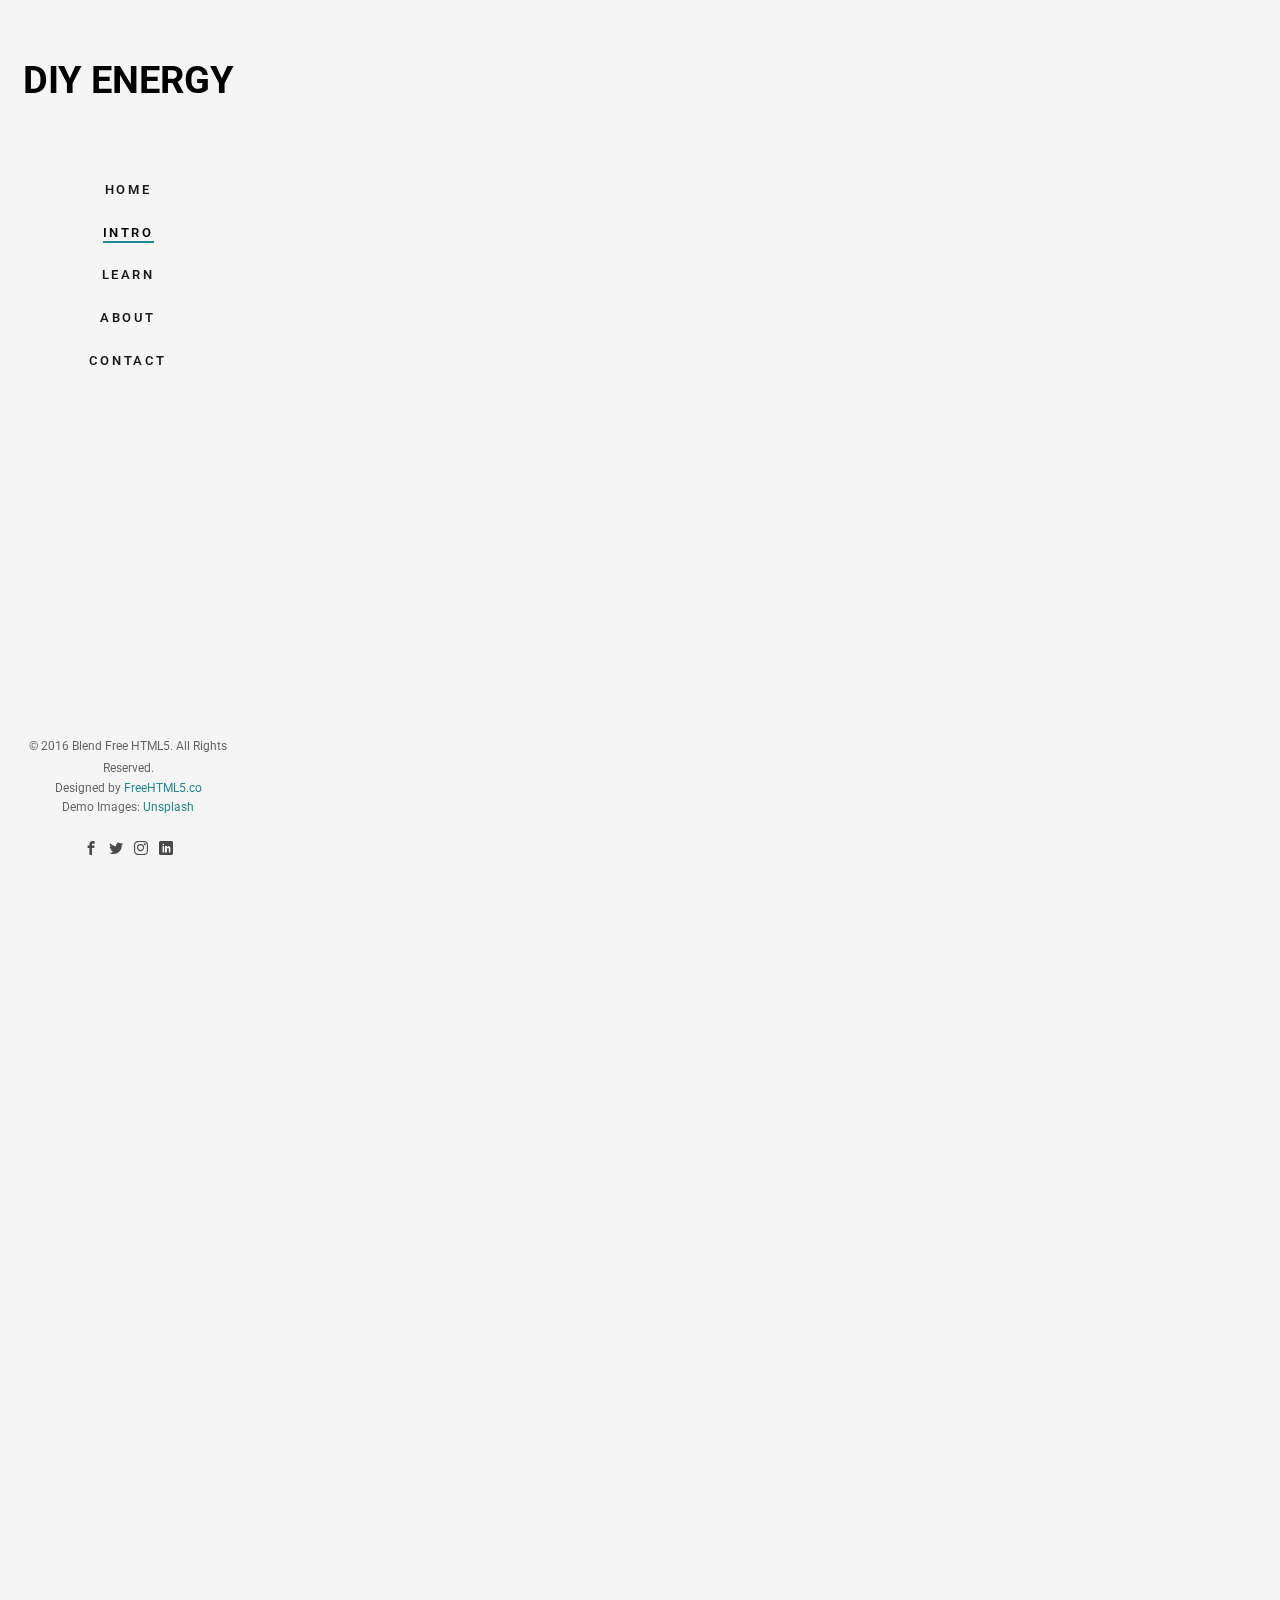
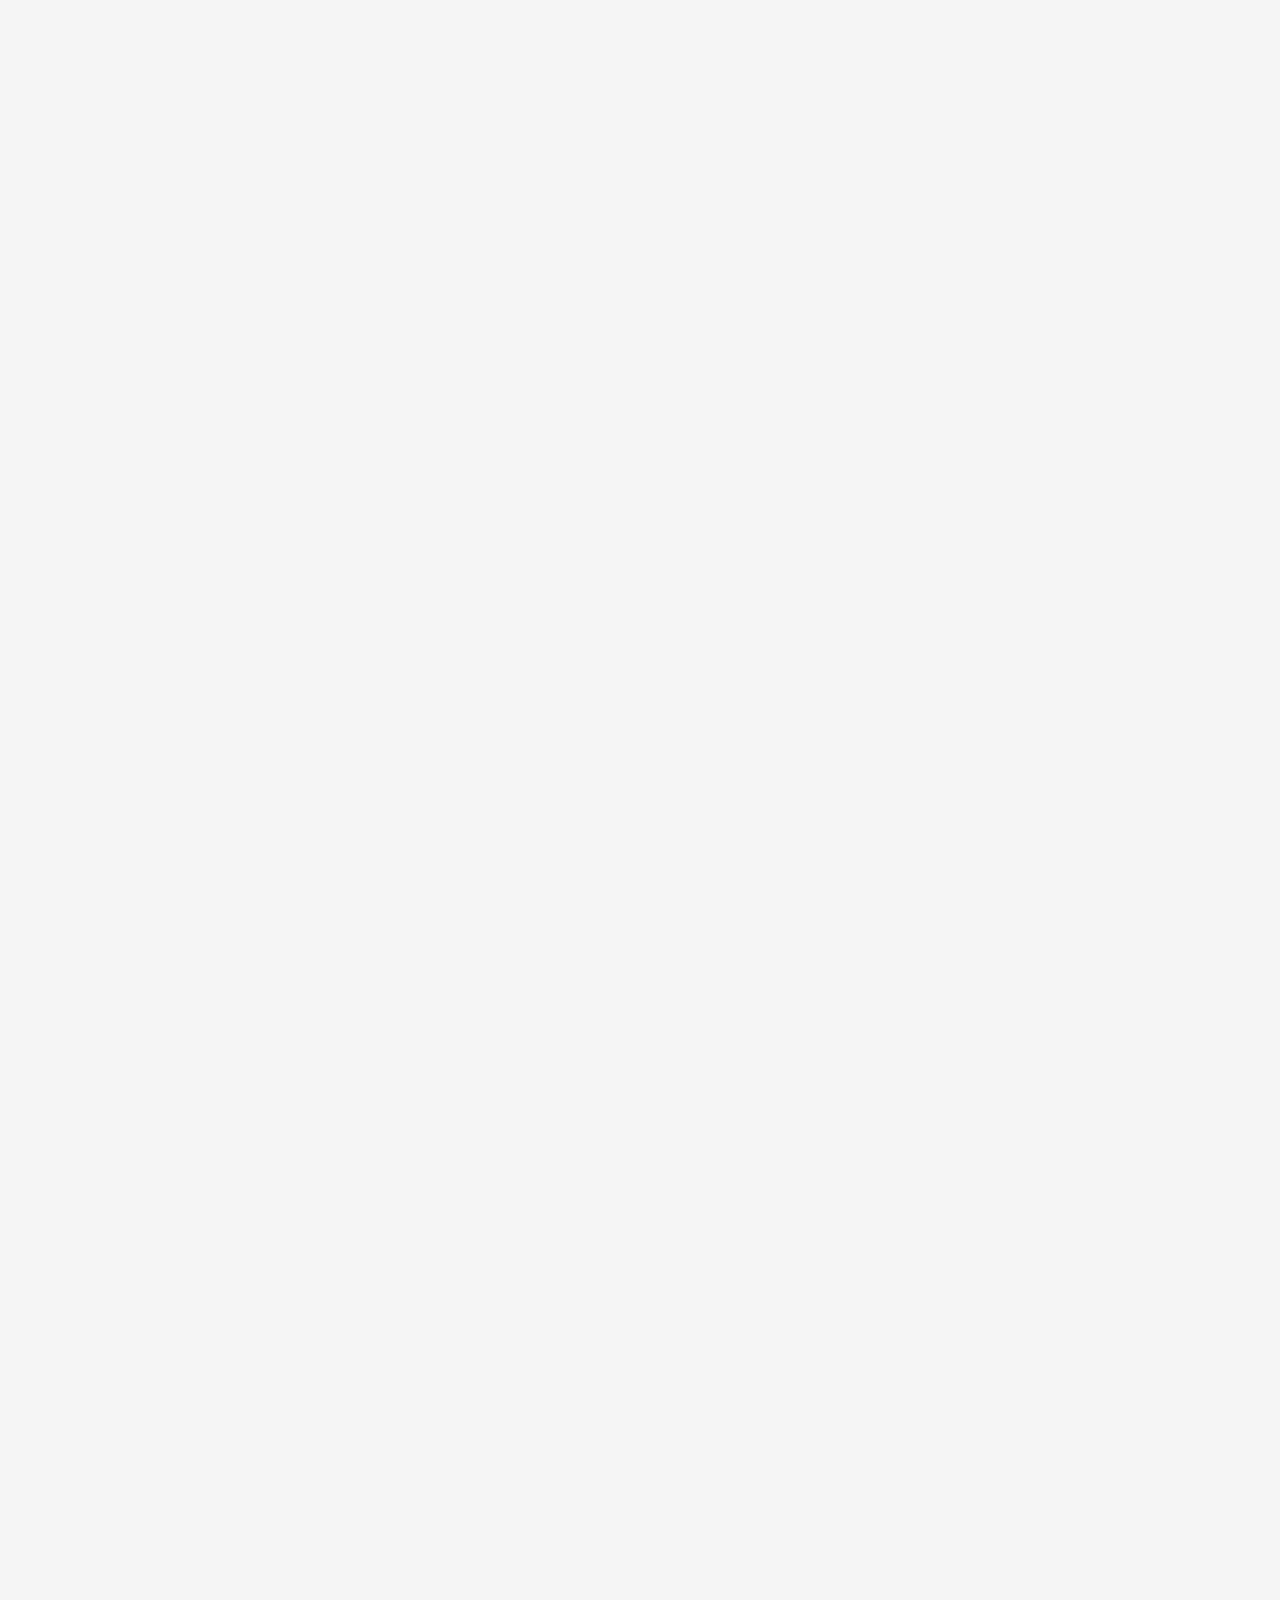
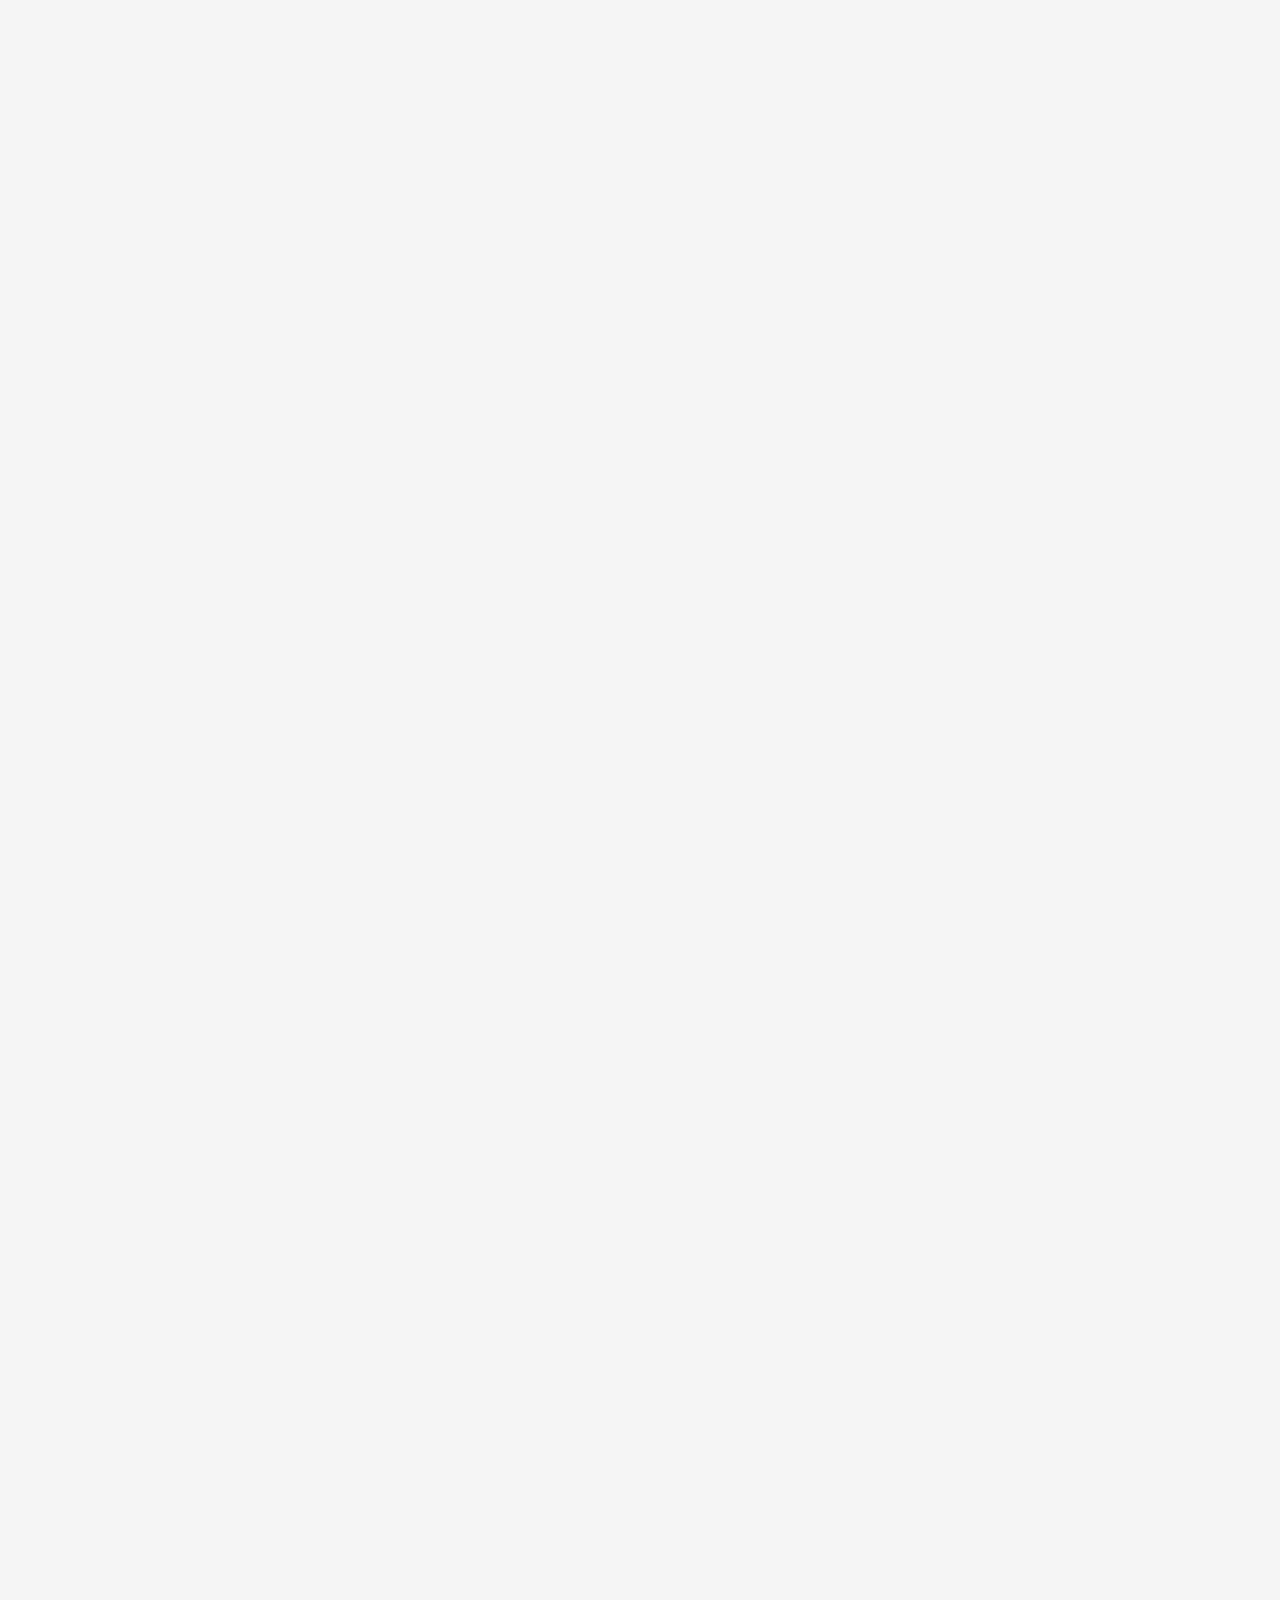
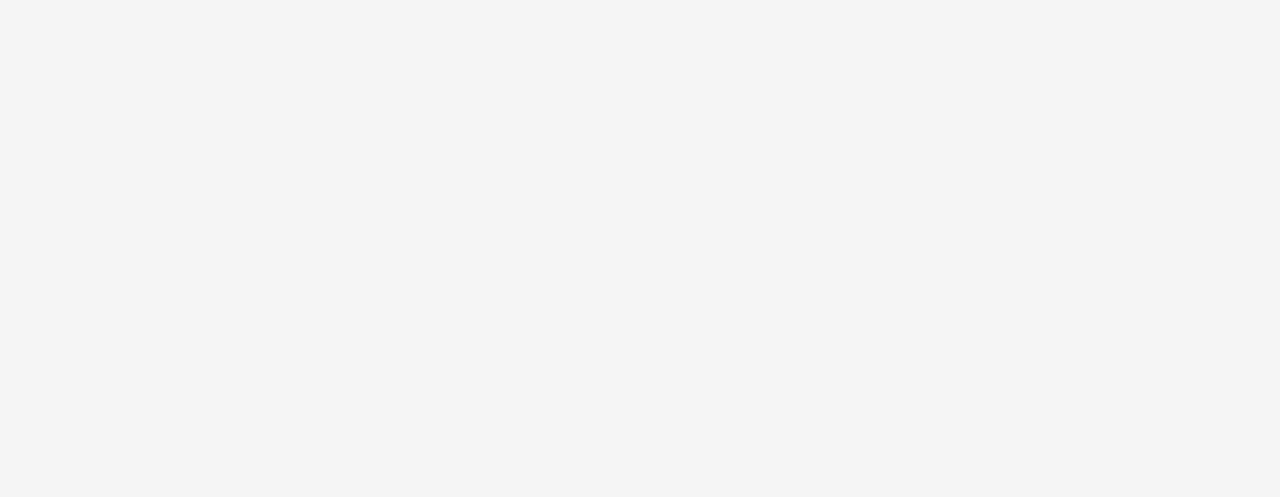
==== commit c17f7939: "commit for edit" ====
--- a/blog_tweetawatt.html
+++ b/blog_tweetawatt.html
@@ -117,7 +117,7 @@
 									<p>For more information on the materials, visit the <a href="intro.html">Resources page</a></p>
 
 								<h3 style="margin-left:2em">Start</h3>
-									<p><small>For this section, you can reference to <a href="https://learn.adafruit.com/tweet-a-watt/make-it-transmitter">transmitter</a> section of the Adafruit tutorial</small><br>
+									<p><small>For this section, you can reference with <a href="https://learn.adafruit.com/tweet-a-watt/make-it-transmitter">transmitter</a> section of the Adafruit tutorial</small><br>
 									For now you can skip through the X-bee part, till when it open the the case.
 									There wont be too much difference for the beginning steps,
 									you want to open the casing for Kill-a-Watt by unscrewing the 3 screws on the back.
@@ -141,12 +141,12 @@
 									<img src="images/blog/killawatt/build_02.jpg" alt="remove LCD from board" style="max-height: 250px; margin-right:50px;">
 									<img src="images/blog/killawatt/LM2902.jpg" alt="LM2902N Pin layout" style="max-height: 250px;">
 									<p>
-										The next step is to solder the power(red), ground(black), amp singnal(yellow) and voltage singnal(orange on adafruit, green here) from the op-amp.
+										The next step is to solder the power(red), ground(black), amp signal(yellow) and voltage signal(orange on adafruit, green here) from the op-amp.
 									</p>
 									<img src="images/blog/killawatt/build_03.jpg" alt="soldering on LM2902N" style="max-height: 250px;">
 									<p>
 										I cut off some plastics to get some clearance for the wires, and drilled a hole for them to come out for some tests,
-										since I wasn't about to plug this in to 110VAC outlet without the case, and you shouldn't either!!!
+										since I wasn't about to plug this in to 120VAC outlet without the case, and you shouldn't either!!!
 									</p>
 									<img src="images/blog/killawatt/build_04.jpg" alt="cutting the case for clearance" style="max-height: 250px;">
 									<p>
@@ -165,31 +165,71 @@
 										lets test the voltage from power(red) to ground(black). Its reading just a bit above 6 V.
 									</p>
 									<img src="images/blog/killawatt/build_07.jpg" alt="cutting the case for clearance" style="max-height: 250px;">
+									<p></p>
 
 									<h3 style="margin-left:2em">Test</h3>
-
-
-									<p>
-
+									<p>
+										<small>For this section, refer to <a href="https://learn.adafruit.com/tweet-a-watt/make-it-software">software</a> section of Tweet-a-Watt.</small>
+									</p>
+									<p>
+										<small>
+											Note: When you are testing the readings, should use a high wattage device appliance,
+											ie, an incandescent light builb, blow dryer, heating fan, etc. Anything with a heating coil is a great choise.
+										</small>
+									</p>
+									<p>
+										To test if i got some decent reading, i started connecting to an osiliscope.
+									</p>
+									<img src="images/blog/killawatt/build_08.jpg" alt="voltage reading on osiliscope" style="max-height: 250px; margin-right:50px;">
+
+									<img src="images/blog/killawatt/build_09.jpg" alt="current reading on osiliscope" style="max-height: 250px;">
+									<p>
+										<small>
+											Note: Wall power AC voltage commonly known to be ±120VAC(in the United State); however, that is refering as <a href="https://en.wikipedia.org/wiki/Root_mean_square#Average_electrical_power">'RMS'</a> value.
+											actual peak to peak are ±170VDC.
+										</small>
+									</p>
+									<p>
+										The next step is to plug the data into a micro controller. And you can start to plot out the voltage and current readings.
+									</p>
+									<img src="images/blog/killawatt/build_10.jpg" alt="arduino plotting voltage and current" style="max-height: 250px;max-width: 100%; object-fit: cover;">
+									<p>
+										<small>
+											Note: If you were using osiliscope in the earlier step, you <b>MUST</b> disconnect the wires from the osiliscope when you are getting readings with an Arduino.
+											otherwise you will be reading the noise from osiliscope.
+										</small>
+									</p>
+									<p>
+										Since we want to calculate the wattage use(1W = 1J/s), it is important to know the <a href="#">sample rate</a> of the micro-controller.
+										Right here we are doing once every milli-second. Knowing that the frequency of AC is 60 Hz, a complete cylce will take 1/60s, which is about 16.67s
+										so we can know that 17 samples will give us a little more than 1 cycle.
+									</p>
+									<p>
+										<small>
+											Note: you can't guarantee that the samples line up every cycles, but we only need it for the timeslices to do the calculation.
+										</small>
+									</p>
+									<img src="images/blog/killawatt/build_11.jpg" alt="sample rate demo" style="max-height: 250px;max-width: 100%; object-fit: cover;">
+
+									<p>
+										
 									</p>
 
 									<!-- <a href="#" class="lead">Read More <i class="icon-arrow-right3"></i></a> -->
 
-</div>
-	</div>
-		</div>
-</div>
-								<div class="sub-menu" style="width:100px; height:100px">
+
+
+
+								<!-- <div class="sub-menu" style="width:100px; height:100px">
 									<div style="width:100%;height:100%;background-color:steelblue;">
 										<p>zzz</p>
-
-
-
-
-
 									</div>
-
+								</div> -->
+
+								</div>
+							</div>
 						</div>
+					</div>
 				</div>
 			</div>
 		</div>
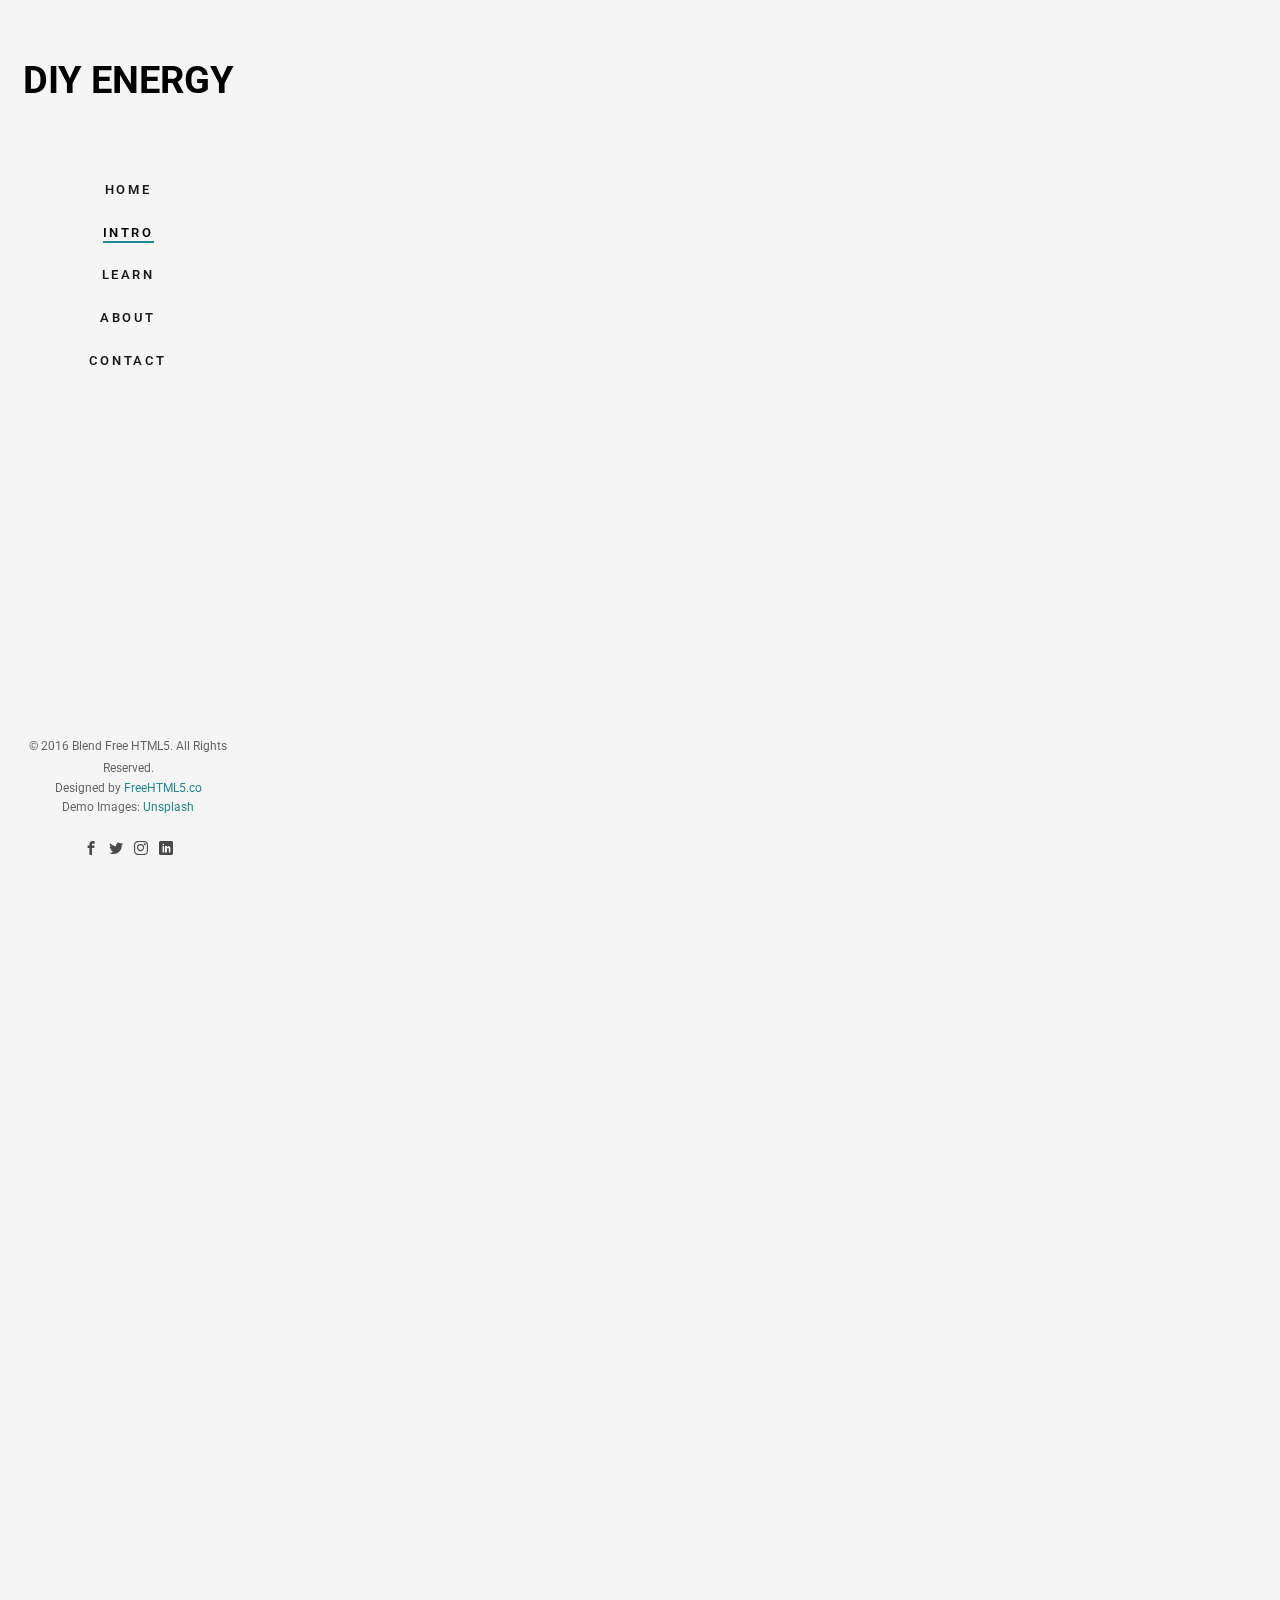
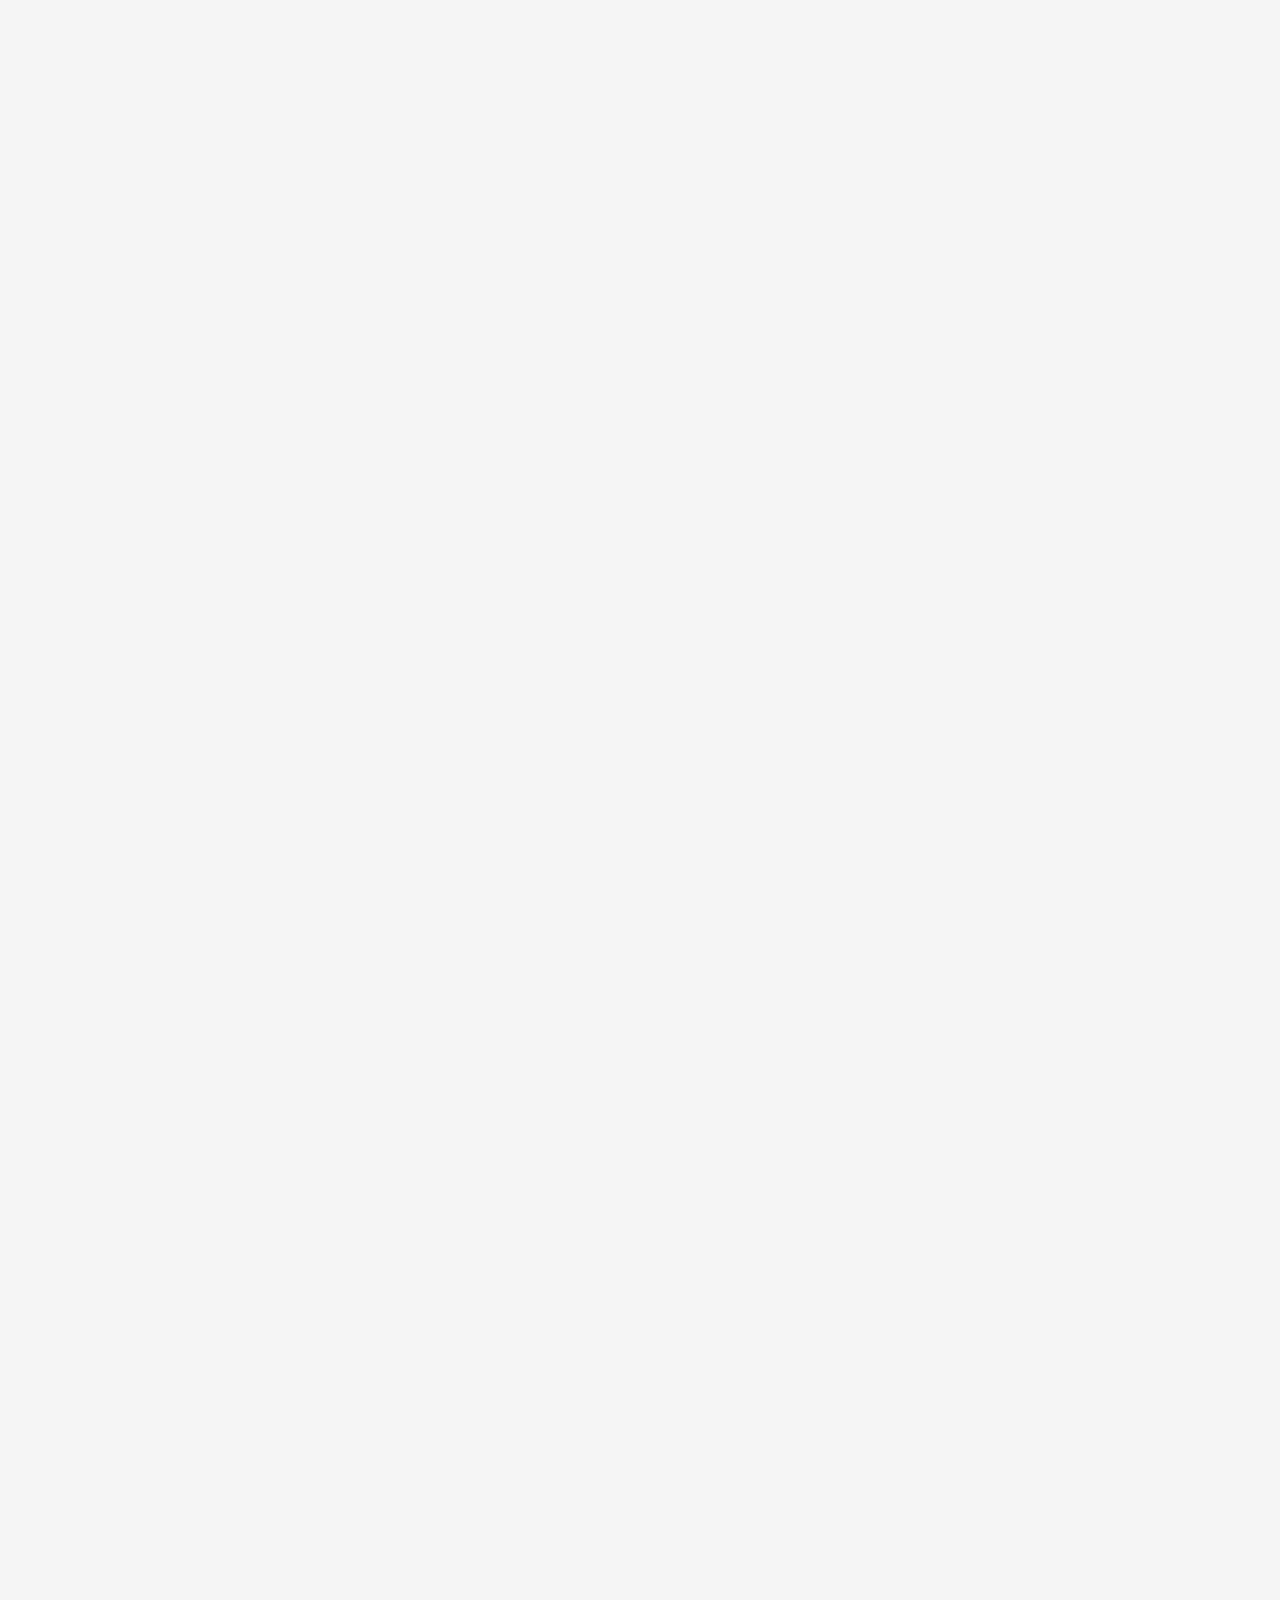
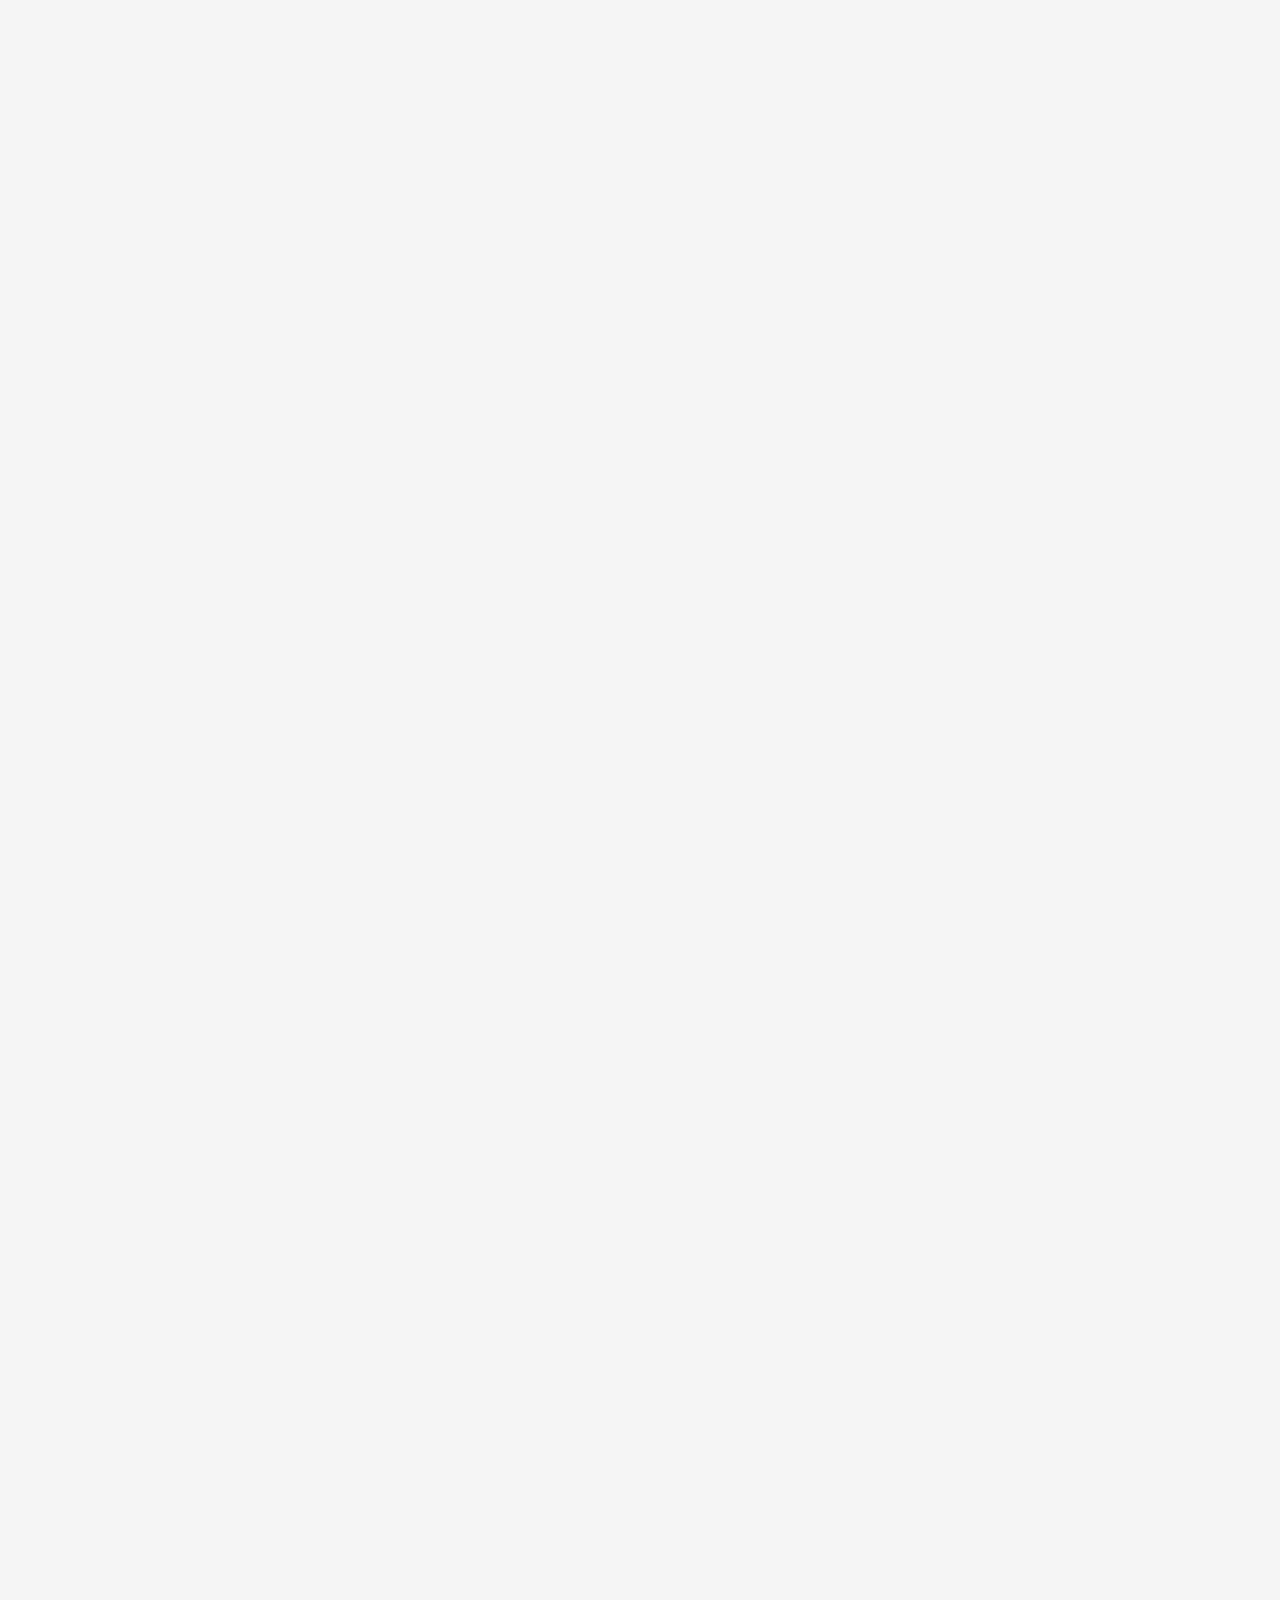
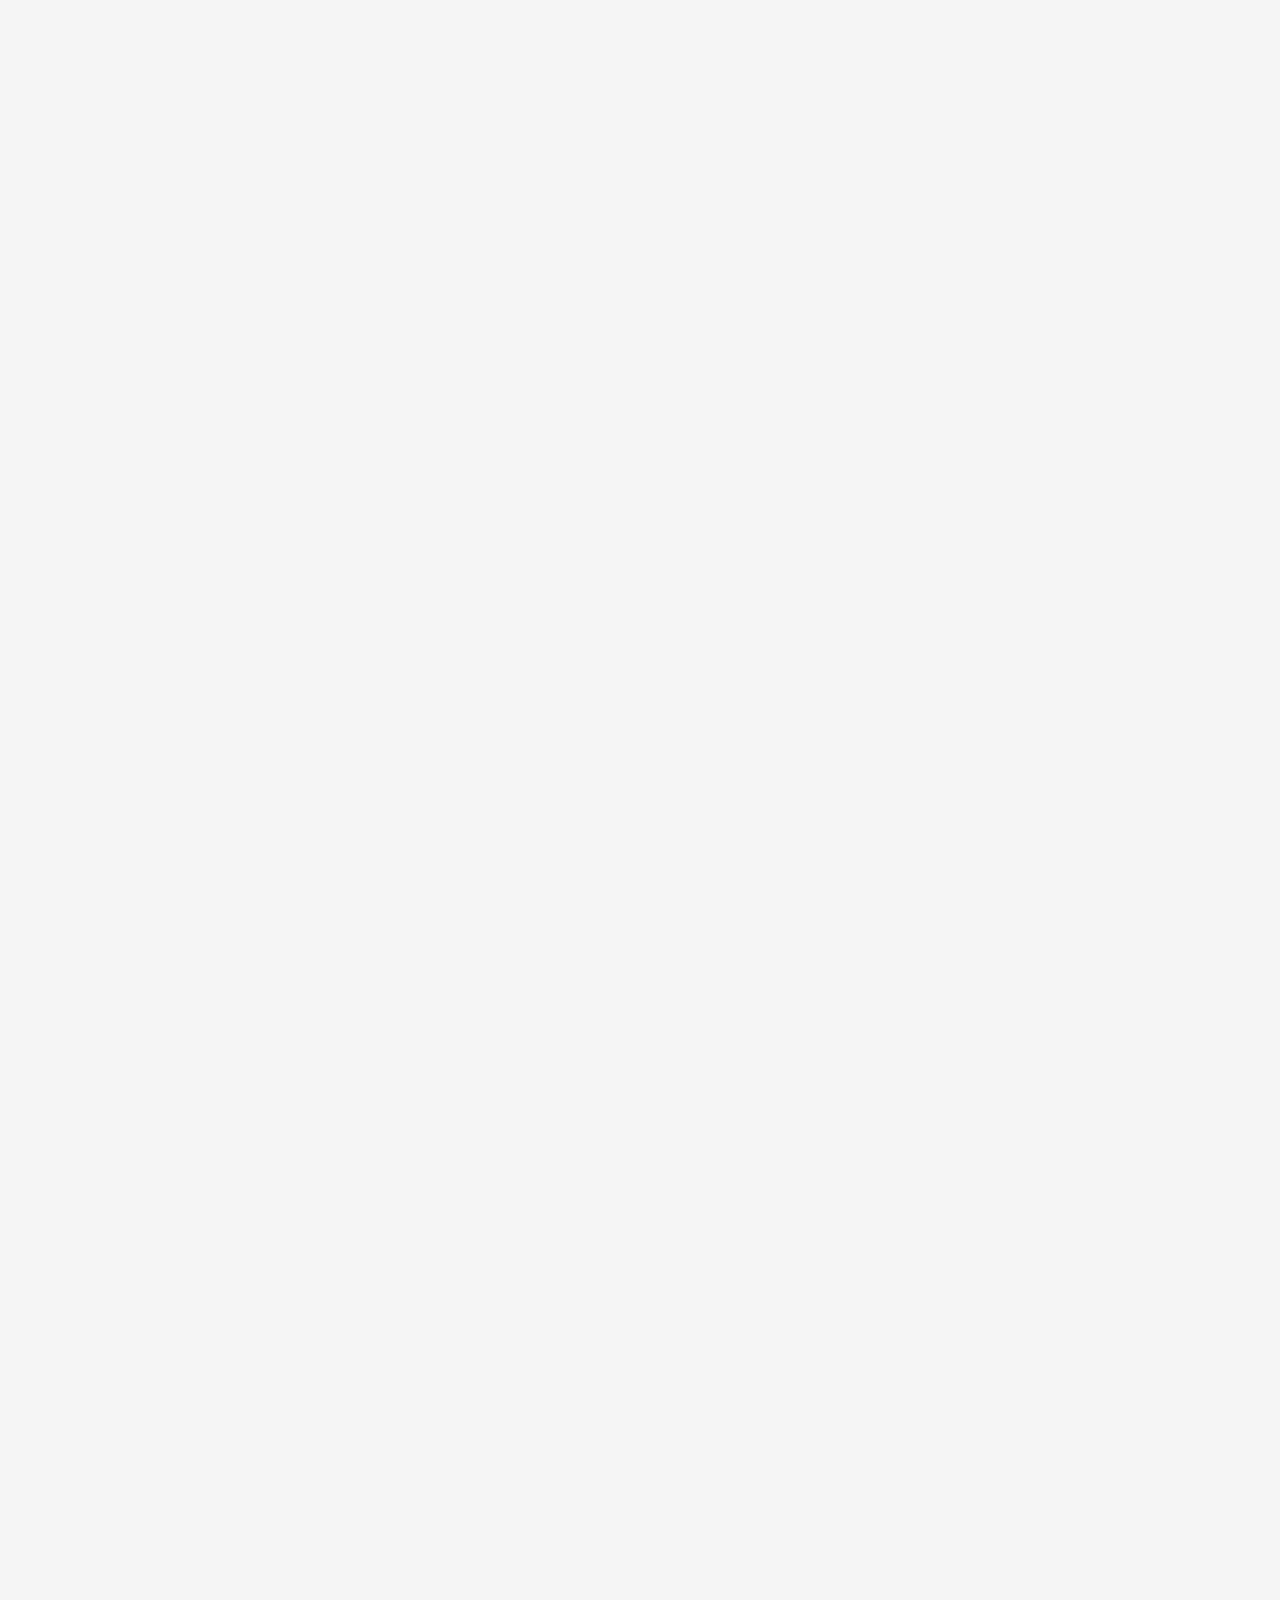
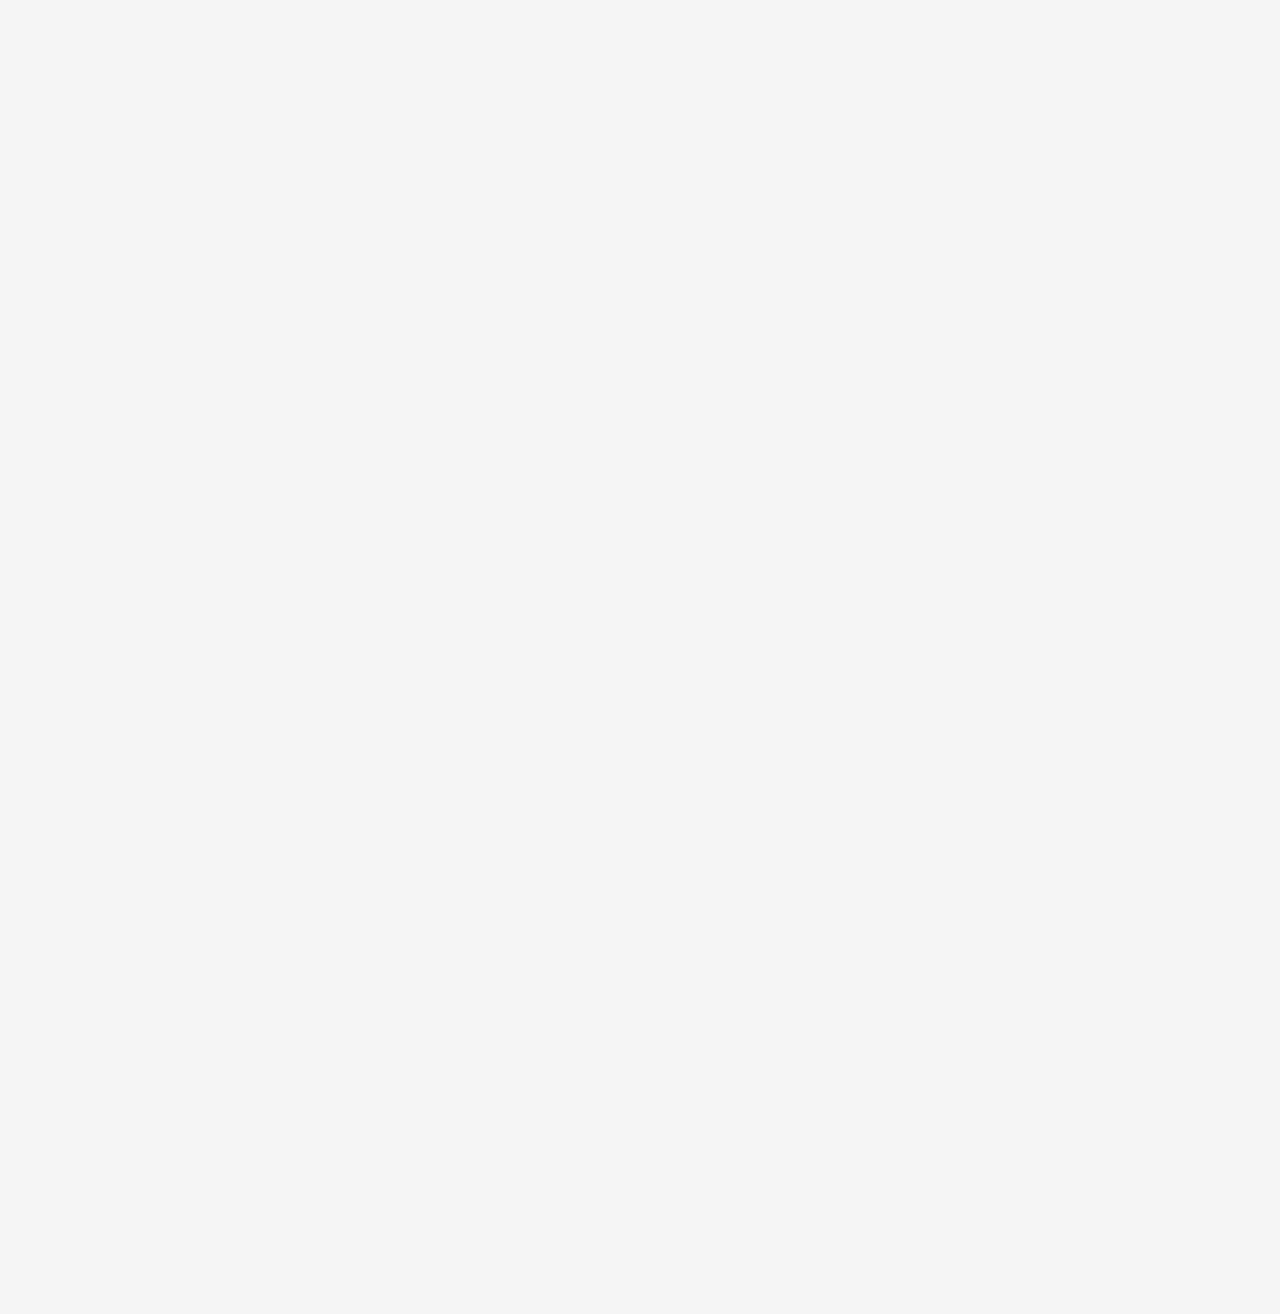
==== commit d535ff9e: "tweetawatt blog" ====
--- a/blog_tweetawatt.html
+++ b/blog_tweetawatt.html
@@ -210,10 +210,56 @@
 										</small>
 									</p>
 									<img src="images/blog/killawatt/build_11.jpg" alt="sample rate demo" style="max-height: 250px;max-width: 100%; object-fit: cover;">
-
-									<p>
+									<p>
+										plotting both votage and current reading, with a appliance plugged in, you get 2 sin wave synced up.
+									</p>
+									<img src="images/blog/killawatt/build_12.jpg" alt="arduino plotting voltage and current synced" style="max-height: 250px;max-width: 100%; object-fit: cover;">
+									<p>
+										<small>
+										Right now, they are just mapped to signal strength in mV, but that does not translate directory the voltage and current draw from the appliance.
+										</small>
+									</p>
+									<h3 style="margin-left:2em">Calibration</h3>
+									<p>
+										Calibration method referencing <a href="https://cdn-learn.adafruit.com/assets/assets/000/010/283/original/wattcher-maingraph.py">python code</a>
+									</p>
+									<p>
+										After getting decent readings and being able to plot it out, now it's time to map them so they are meaningful.
+									</p>
+									<p>
+										<small>
+											Note: this part there are a lot of assumptions made, which you may need to adjust some numbers if you have a meter to verify those assumptions, ie, AC 120V, 60hz, etc.
+										</small>
+									</p>
+									<p>
+										For the voltage reading calibration, as earlier mentioned 120VAC is "RMS", therefore we should map the peak to peak reading to ±170V, so you want to take the range(max-min) and zero/bias((max+min)/2).
+										Then reading can be shift to 0 by subtracting zero and scaled appropriately by devide the range and times VAC range(340V).
+									</p>
+									<img src="images/blog/killawatt/build_13.jpg" alt="voltage calibration" style="max-height: 250px;max-width: 100%;">
+									<p>
+										In terms of current, you also want to some thing similar, shift the zero and rescale it. Since when nothing is plugged in, current readings is a stright line, that should be your zero.
+										After offsetting it, I'm referencing the scale from Adafruit's <a href="https://cdn-learn.adafruit.com/assets/assets/000/010/283/original/wattcher-maingraph.py">python code</a> by deviding 15.5
+										This factor is calculate by the signal from scaled opamp.
+									</p>
+									<img src="images/blog/killawatt/build_14.jpg" alt="current calibration" style="max-height: 250px;max-width: 100%;">
+									<p>
+										Again, test it with appliance.
+									</p>
+									<img src="images/blog/killawatt/build_15.jpg" alt="current calibration" style="max-height: 250px;max-width: 100%;">
+									<p>
+										Right here, I'm testing with a 2.2A heat gun. 2.2A(RMS) = 2.2* √2 ≈ 3.11. So seems pretty good.
+									</p>
+									<p>
+										After calibrating current and voltage readings, you can calculate the power (P = IV) per 1/60s slices.
+									</p>
+									<img src="images/blog/killawatt/build_16.jpg" alt="current calibration" style="max-height: 250px;max-width: 100%;">
+									<p>
+										Now the sensor is calibrated, and you can use the micro-controllet to connect to another device or output, add a display back, send to a database, etc.
 										
 									</p>
+
+
+
 
 									<!-- <a href="#" class="lead">Read More <i class="icon-arrow-right3"></i></a> -->
 
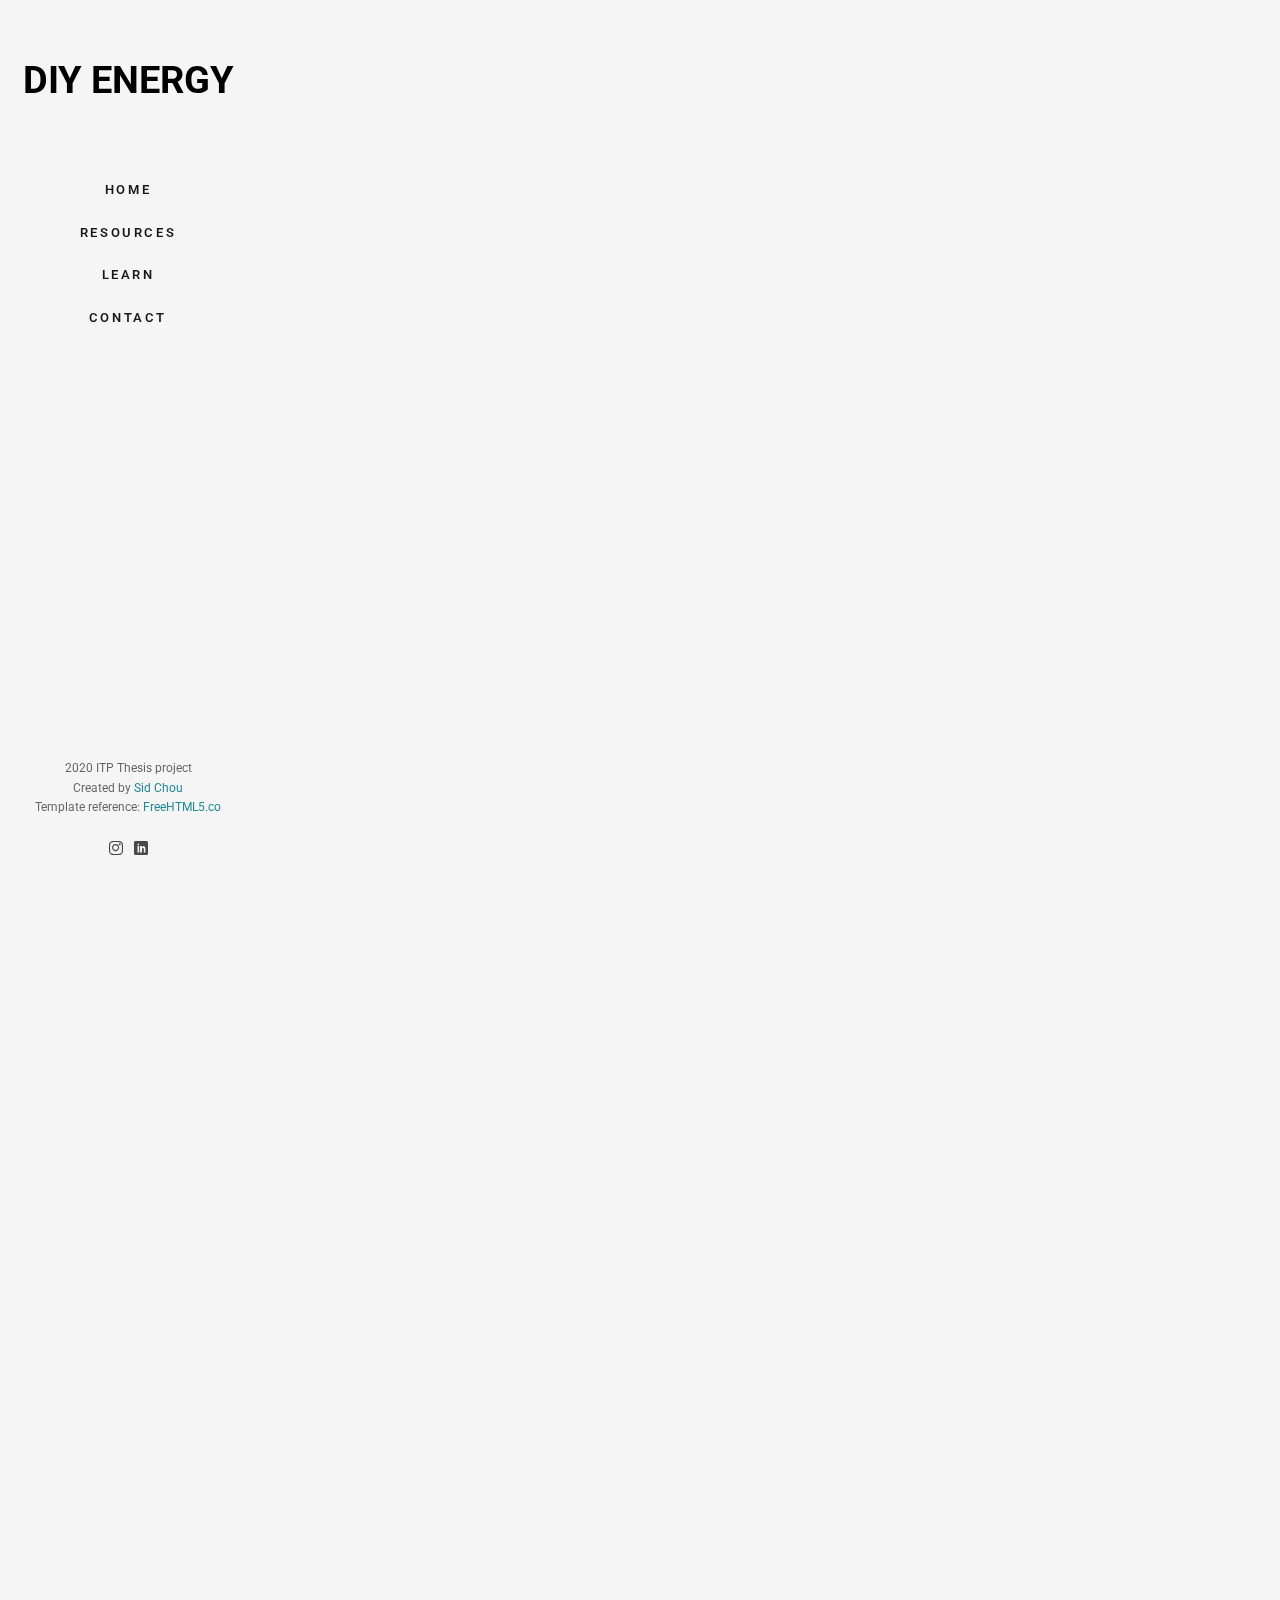
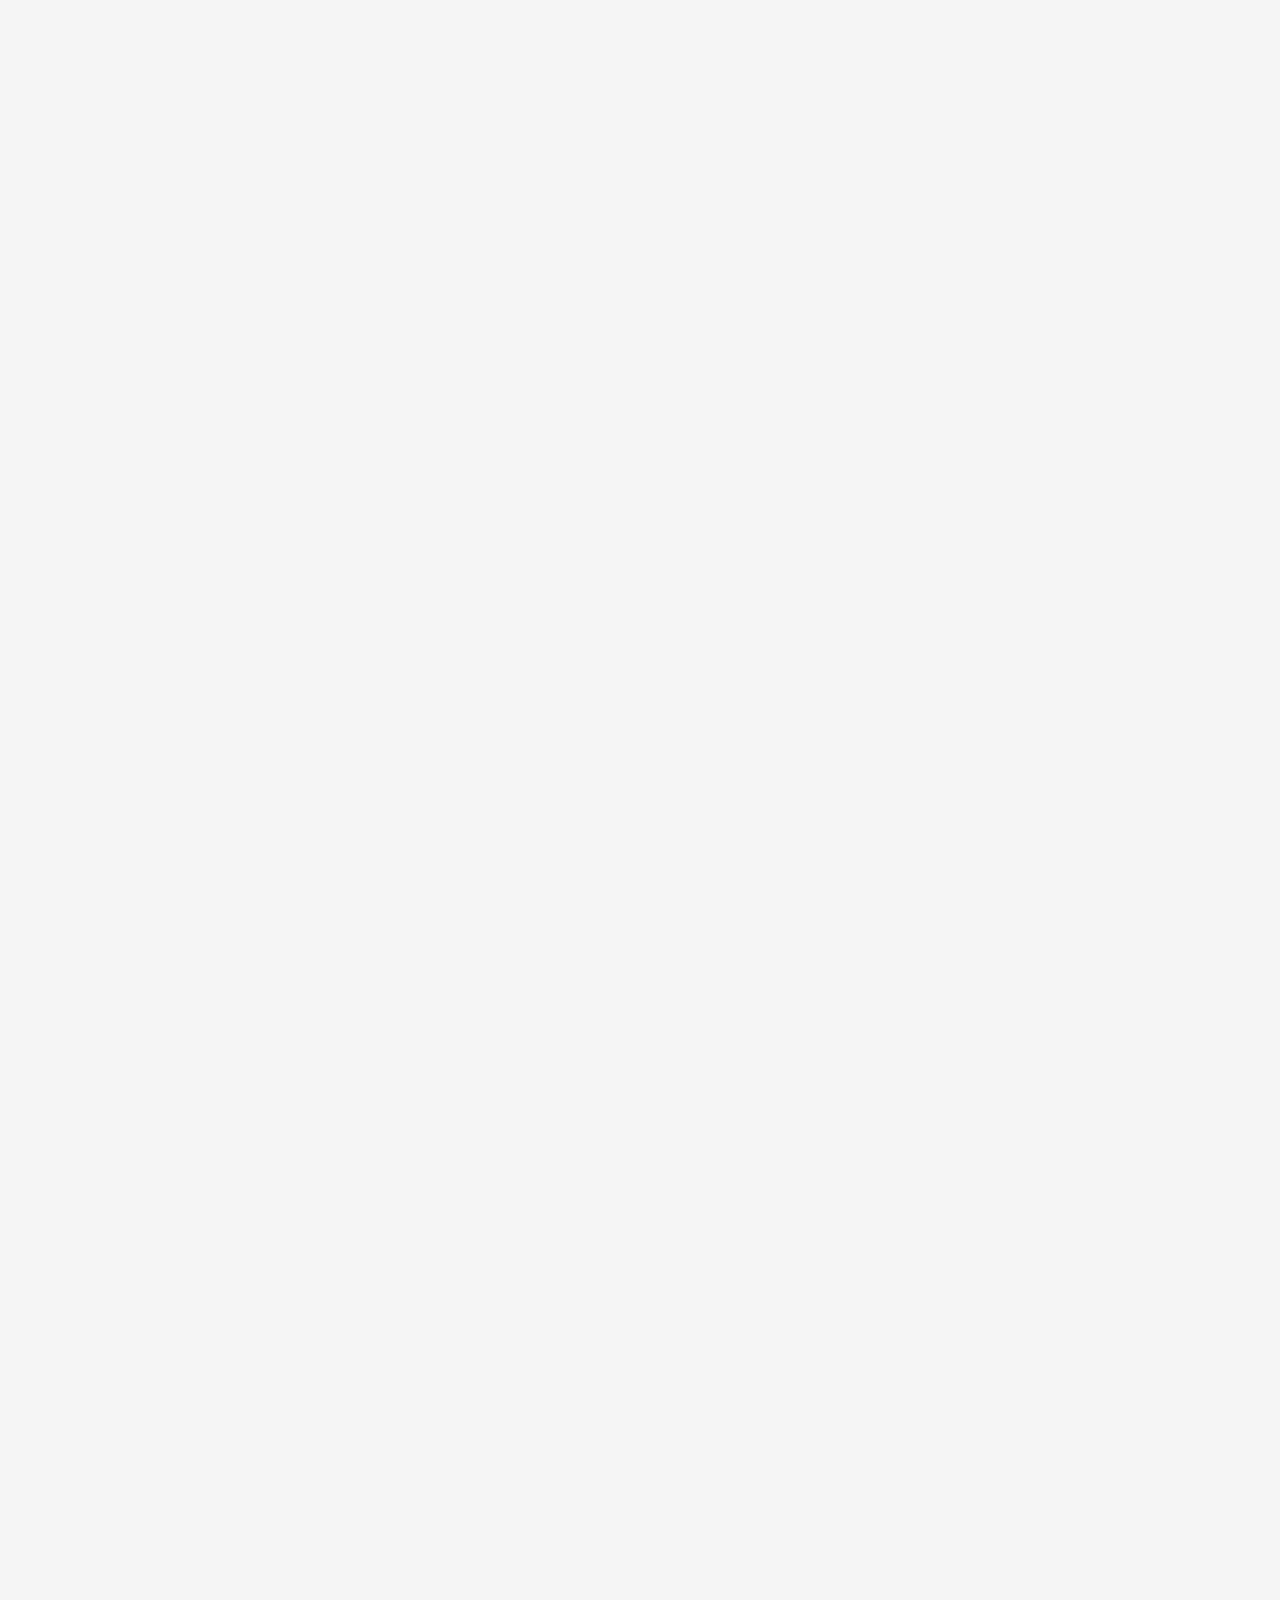
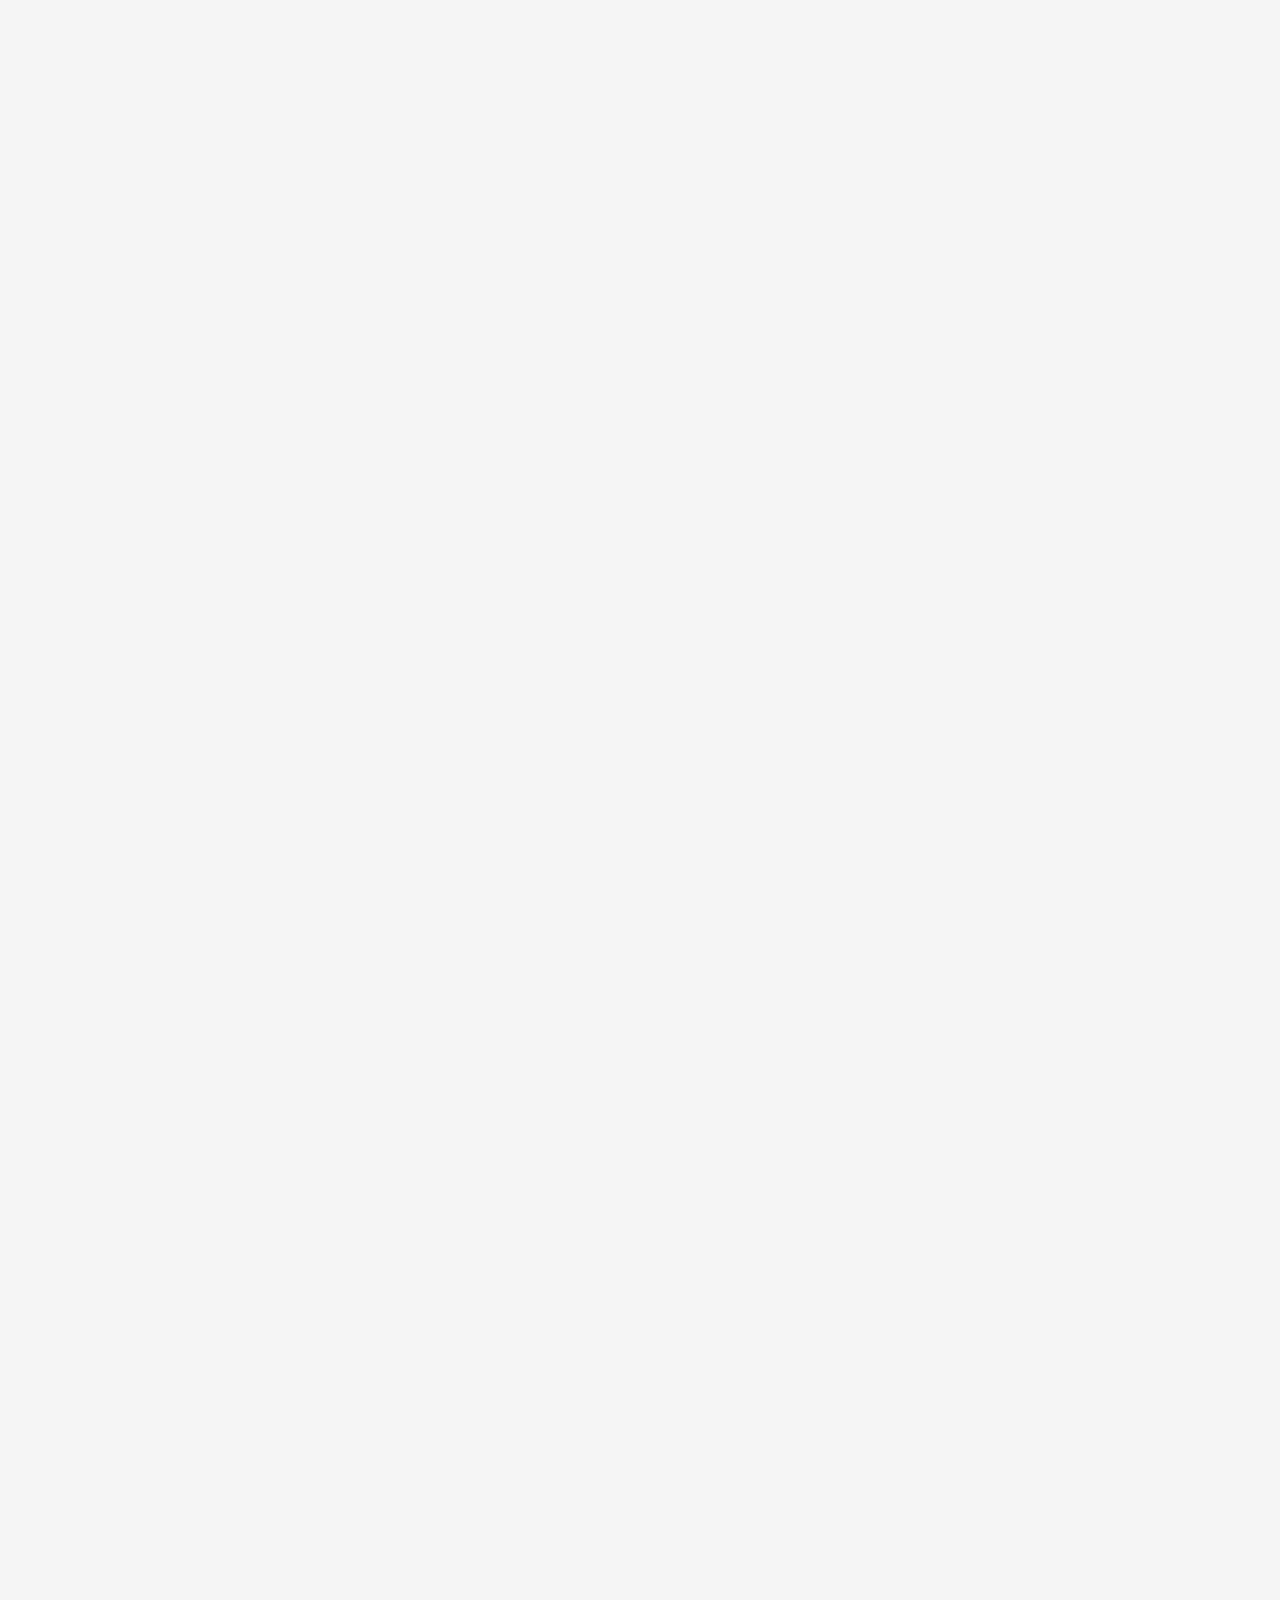
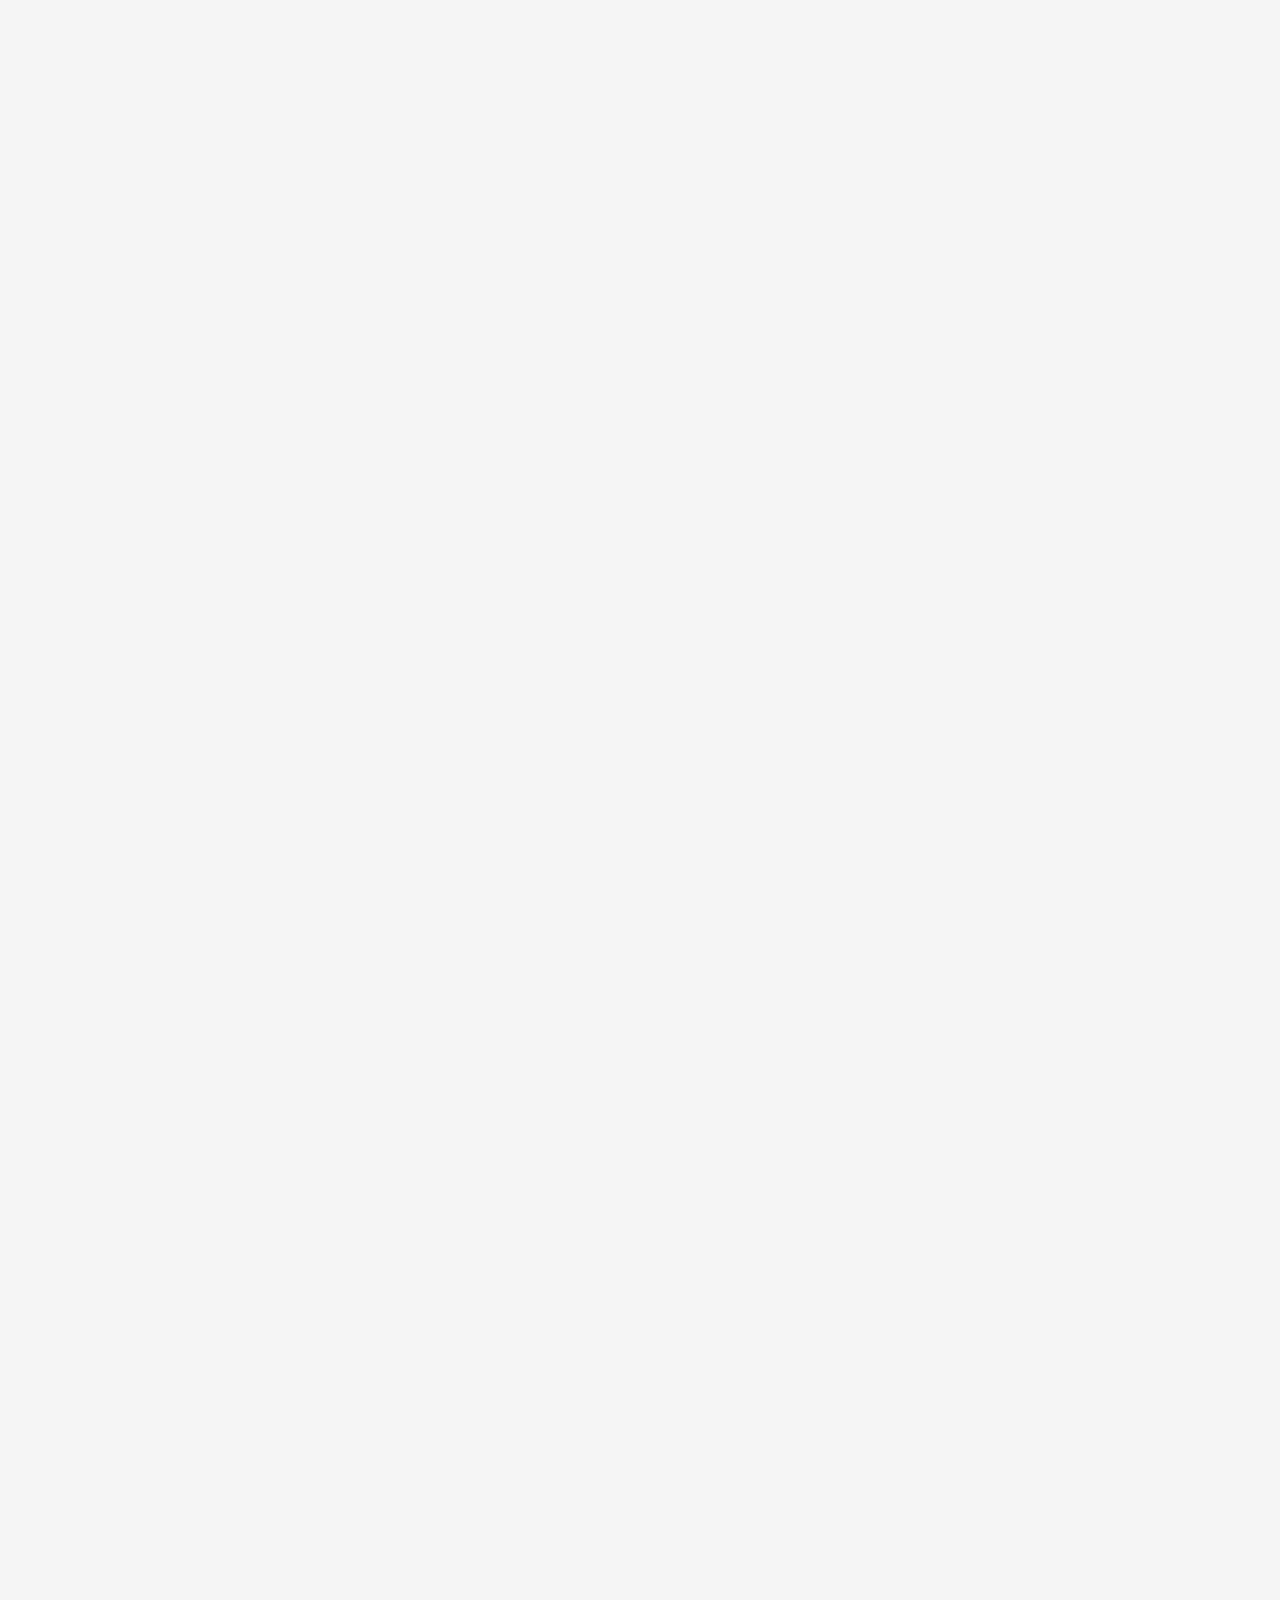
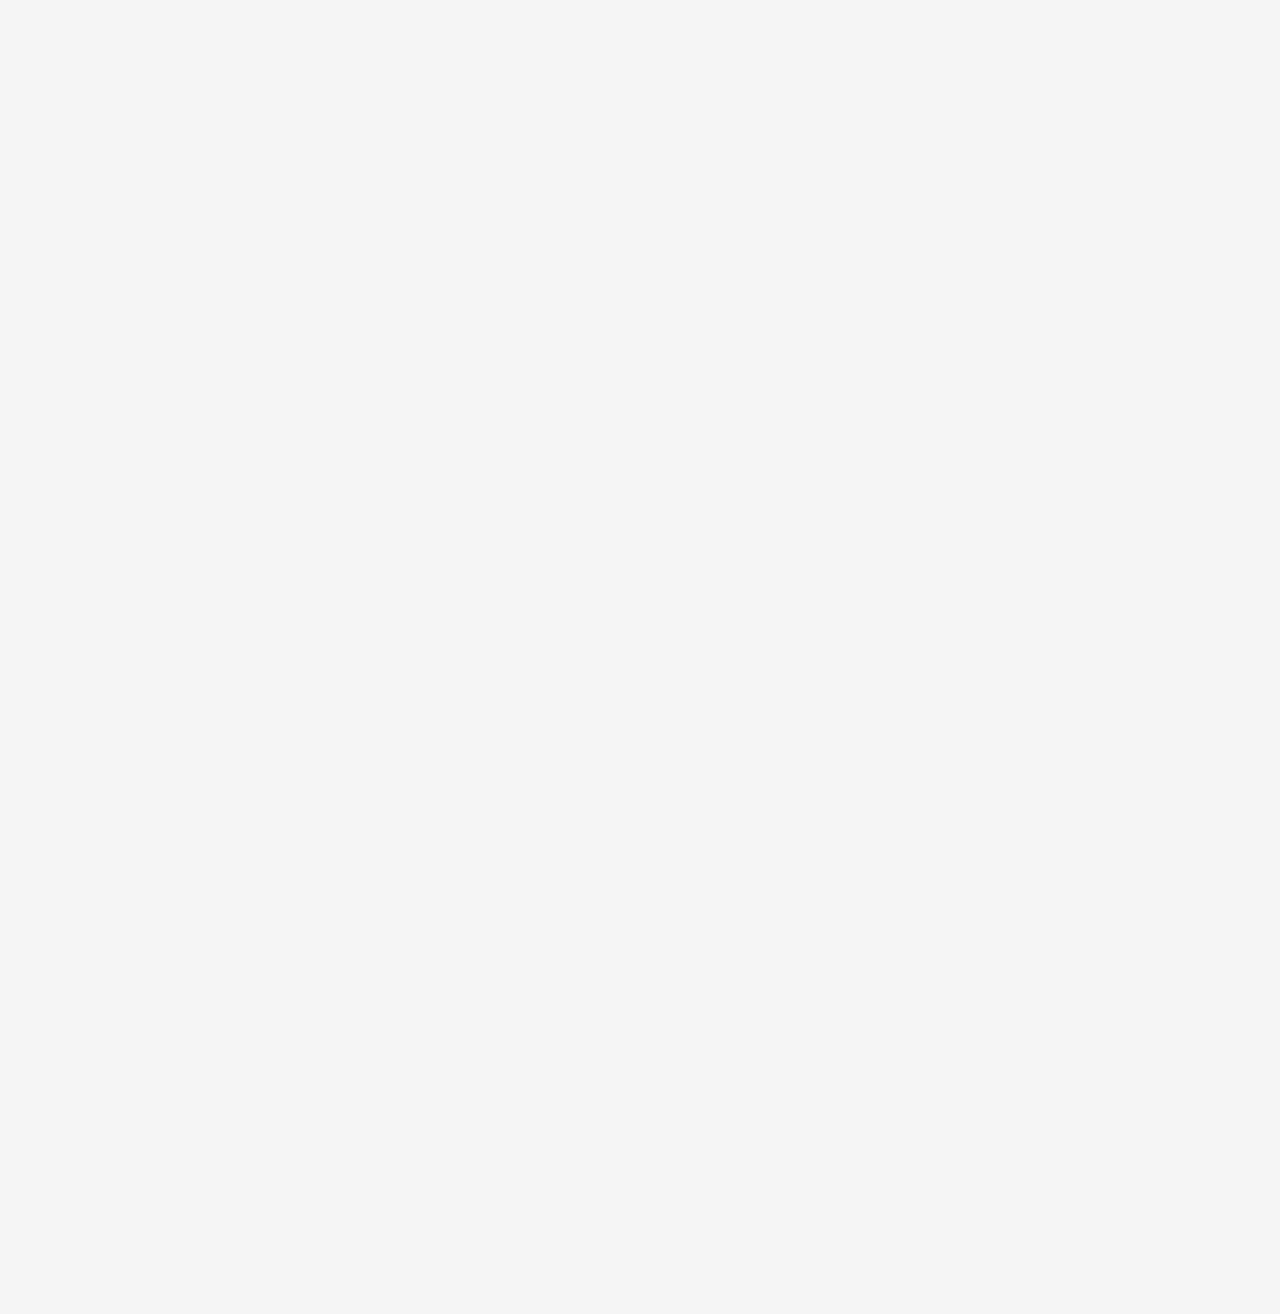
==== commit 9d59a8c5: "change resource" ====
--- a/blog_tweetawatt.html
+++ b/blog_tweetawatt.html
@@ -7,7 +7,7 @@
 	<head>
 	<meta charset="utf-8">
 	<meta http-equiv="X-UA-Compatible" content="IE=edge">
-	<title>DIY Energy &mdash; Free HTML5 Bootstrap Website Template by FreeHTML5.co</title>
+	<title>DIY Energy &mdash; 2020 ITP Thesis by Sid Chou</title>
 	<meta name="viewport" content="width=device-width, initial-scale=1">
 	<meta name="description" content="Free HTML5 Website Template by FreeHTML5.co" />
 	<meta name="keywords" content="free html5, free template, free bootstrap, free website template, html5, css3, mobile first, responsive" />
@@ -71,20 +71,19 @@
 			<nav id="fh5co-main-menu" role="navigation">
 				<ul>
 					<li><a href="index.html">Home</a></li>
-					<li class="fh5co-active"><a href="intro.html">Intro</a></li>
+					<li><a href="resources.html">Resources</a></li>
 					<li><a href="learn.html">Learn</a></li>
-					<li><a href="about.html">About</a></li>
-					<li><a href="contact.html">Contact</a></li>
+					<li><a href="https://www.sidchou.net/">Contact</a></li>
 				</ul>
 			</nav>
 
 			<div class="fh5co-footer">
-				<p><small>&copy; 2016 Blend Free HTML5. All Rights Reserved.</span> <span>Designed by <a href="http://freehtml5.co/" target="_blank">FreeHTML5.co</a> </span> <span>Demo Images: <a href="https://unsplash.com/" target="_blank">Unsplash</a></span></small></p>
+				<p><small>2020 ITP Thesis project</span> <span>Created by <a href="http://www.sidchou.net/">Sid Chou</a> </span> <span>Template reference: <a href="https://freehtml5.co/" target="_blank">FreeHTML5.co</a></span></small></p>
 				<ul>
-					<li><a href="#"><i class="icon-facebook2"></i></a></li>
-					<li><a href="#"><i class="icon-twitter2"></i></a></li>
-					<li><a href="#"><i class="icon-instagram"></i></a></li>
-					<li><a href="#"><i class="icon-linkedin2"></i></a></li>
+					<!-- <li><a href="#"><i class="icon-facebook2"></i></a></li> -->
+					<!-- <li><a href="#"><i class="icon-twitter2"></i></a></li> -->
+					<li><a href="https://www.instagram.com/sidchou/"><i class="icon-instagram"></i></a></li>
+					<li><a href="https://www.linkedin.com/in/sidchou/"><i class="icon-linkedin2"></i></a></li>
 				</ul>
 			</div>
 
@@ -255,7 +254,7 @@
 									<img src="images/blog/killawatt/build_16.jpg" alt="current calibration" style="max-height: 250px;max-width: 100%;">
 									<p>
 										Now the sensor is calibrated, and you can use the micro-controllet to connect to another device or output, add a display back, send to a database, etc.
-										
+
 									</p>
 
 
